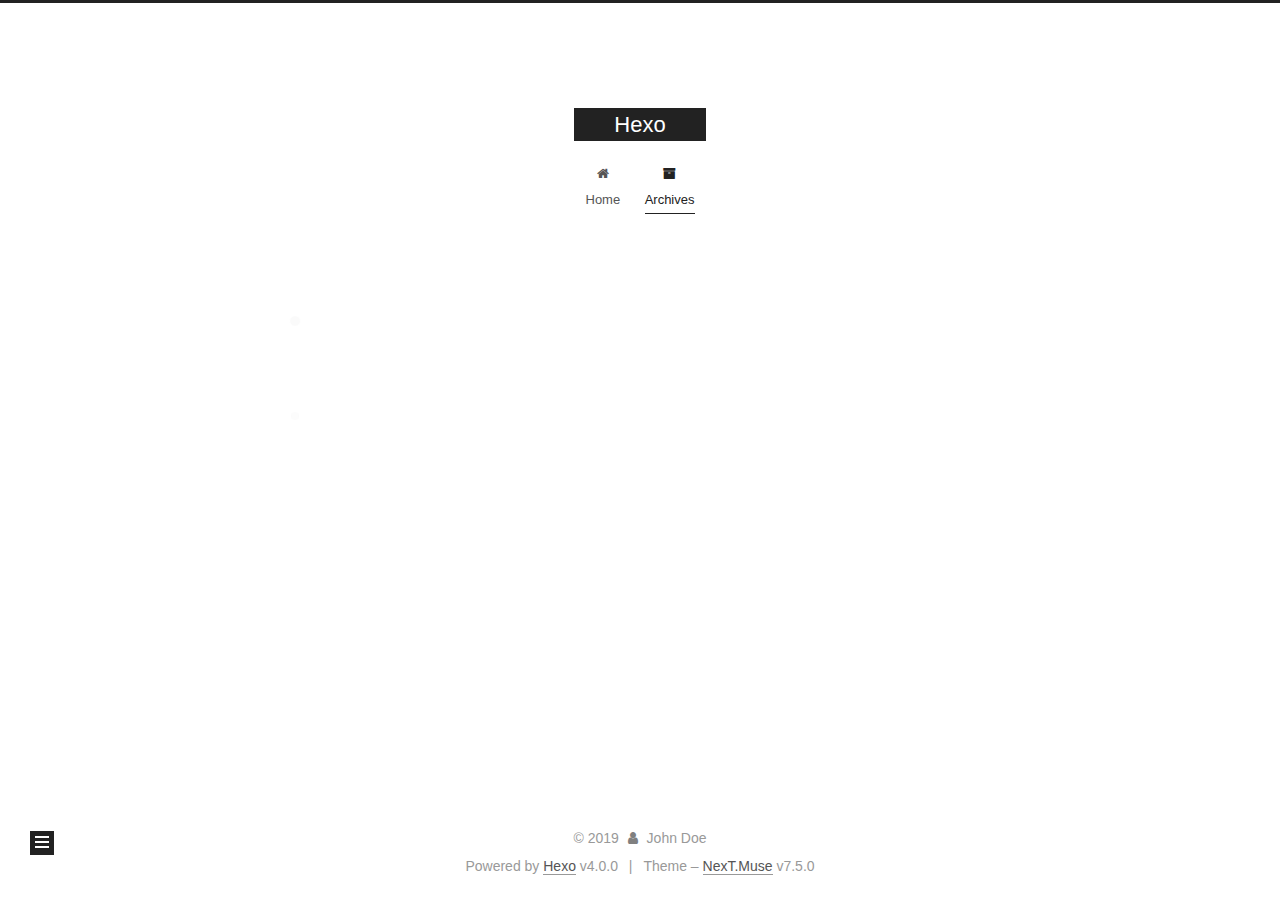
==== archives/index.html @ 1158fef1 "Site updated: 2019-11-25 14:13:00" ====
<!DOCTYPE html>
<html lang="en">
<head>
  <meta charset="UTF-8">
<meta name="viewport" content="width=device-width, initial-scale=1, maximum-scale=2">
<meta name="theme-color" content="#222">
<meta name="generator" content="Hexo 4.0.0">
  <link rel="apple-touch-icon" sizes="180x180" href="/images/apple-touch-icon-next.png">
  <link rel="icon" type="image/png" sizes="32x32" href="/images/favicon-32x32-next.png">
  <link rel="icon" type="image/png" sizes="16x16" href="/images/favicon-16x16-next.png">
  <link rel="mask-icon" href="/images/logo.svg" color="#222">
  <link rel="alternate" href="/atom.xml" title="Hexo" type="application/atom+xml">

<link rel="stylesheet" href="/css/main.css">


<link rel="stylesheet" href="/lib/font-awesome/css/font-awesome.min.css">


<script id="hexo-configurations">
  var NexT = window.NexT || {};
  var CONFIG = {
    hostname: new URL('http://yoursite.com').hostname,
    root: '/',
    scheme: 'Muse',
    version: '7.5.0',
    exturl: false,
    sidebar: {"position":"left","display":"post","offset":12,"onmobile":false},
    copycode: {"enable":false,"show_result":false,"style":null},
    back2top: {"enable":true,"sidebar":false,"scrollpercent":false},
    bookmark: {"enable":false,"color":"#222","save":"auto"},
    fancybox: false,
    mediumzoom: false,
    lazyload: false,
    pangu: false,
    algolia: {
      appID: '',
      apiKey: '',
      indexName: '',
      hits: {"per_page":10},
      labels: {"input_placeholder":"Search for Posts","hits_empty":"We didn't find any results for the search: ${query}","hits_stats":"${hits} results found in ${time} ms"}
    },
    localsearch: {"enable":false,"trigger":"auto","top_n_per_article":1,"unescape":false,"preload":false},
    path: '',
    motion: {"enable":true,"async":false,"transition":{"post_block":"fadeIn","post_header":"slideDownIn","post_body":"slideDownIn","coll_header":"slideLeftIn","sidebar":"slideUpIn"}},
    sidebarPadding: 40
  };
</script>

  <meta property="og:type" content="website">
<meta property="og:title" content="Hexo">
<meta property="og:url" content="http:&#x2F;&#x2F;yoursite.com&#x2F;archives&#x2F;index.html">
<meta property="og:site_name" content="Hexo">
<meta property="og:locale" content="en">
<meta name="twitter:card" content="summary">

<link rel="canonical" href="http://yoursite.com/archives/">


<script id="page-configurations">
  // https://hexo.io/docs/variables.html
  CONFIG.page = {
    sidebar: "",
    isHome: false,
    isPost: false,
    isPage: false,
    isArchive: true
  };
</script>

  <title>Archive | Hexo</title>
  






  <noscript>
  <style>
  .use-motion .brand,
  .use-motion .menu-item,
  .sidebar-inner,
  .use-motion .post-block,
  .use-motion .pagination,
  .use-motion .comments,
  .use-motion .post-header,
  .use-motion .post-body,
  .use-motion .collection-header { opacity: initial; }

  .use-motion .site-title,
  .use-motion .site-subtitle {
    opacity: initial;
    top: initial;
  }

  .use-motion .logo-line-before i { left: initial; }
  .use-motion .logo-line-after i { right: initial; }
  </style>
</noscript>

</head>

<body itemscope itemtype="http://schema.org/WebPage">
  <div class="container use-motion">
    <div class="headband"></div>

    <header class="header" itemscope itemtype="http://schema.org/WPHeader">
      <div class="header-inner"><div class="site-brand-container">
  <div class="site-meta">

    <div>
      <a href="/" class="brand" rel="start">
        <span class="logo-line-before"><i></i></span>
        <span class="site-title">Hexo</span>
        <span class="logo-line-after"><i></i></span>
      </a>
    </div>
  </div>

  <div class="site-nav-toggle">
    <div class="toggle" aria-label="Toggle navigation bar">
      <span class="toggle-line toggle-line-first"></span>
      <span class="toggle-line toggle-line-middle"></span>
      <span class="toggle-line toggle-line-last"></span>
    </div>
  </div>
</div>


<nav class="site-nav">
  
  <ul id="menu" class="menu">
        <li class="menu-item menu-item-home">

    <a href="/" rel="section"><i class="fa fa-fw fa-home"></i>Home</a>

  </li>
        <li class="menu-item menu-item-archives">

    <a href="/archives/" rel="section"><i class="fa fa-fw fa-archive"></i>Archives</a>

  </li>
  </ul>

</nav>
</div>
    </header>

    
  <div class="back-to-top">
    <i class="fa fa-arrow-up"></i>
    <span>0%</span>
  </div>


    <main class="main">
      <div class="main-inner">
        <div class="content-wrap">
          

          <div class="content">
            

  
  
  
  <div class="post-block">
    <div class="posts-collapse">
      <div class="collection-title">
        <span class="collection-header">Um..! 1 post. Keep on posting.</span>
      </div>

      
    <div class="collection-year">
      <h1 class="collection-header">2019</h1>
    </div>

  <article itemscope itemtype="http://schema.org/Article">
    <header class="post-header">

      <div class="post-meta">
        <time itemprop="dateCreated"
              datetime="2019-11-25T11:24:04+08:00"
              content="2019-11-25">
          11-25
        </time>
      </div>

      <h2 class="post-title">
          <a class="post-title-link" href="/2019/11/25/hello-world/" itemprop="url">
            <span itemprop="name">Hello World</span>
          </a>
      </h2>

    </header>
  </article>


    </div>
  </div>
  
  
  

  



          </div>
          

        </div>
          
  
  <div class="toggle sidebar-toggle">
    <span class="toggle-line toggle-line-first"></span>
    <span class="toggle-line toggle-line-middle"></span>
    <span class="toggle-line toggle-line-last"></span>
  </div>

  <aside class="sidebar">
    <div class="sidebar-inner">

      <ul class="sidebar-nav motion-element">
        <li class="sidebar-nav-toc">
          Table of Contents
        </li>
        <li class="sidebar-nav-overview">
          Overview
        </li>
      </ul>

      <!--noindex-->
      <div class="post-toc-wrap sidebar-panel">
      </div>
      <!--/noindex-->

      <div class="site-overview-wrap sidebar-panel">
        <div class="site-author motion-element" itemprop="author" itemscope itemtype="http://schema.org/Person">
  <p class="site-author-name" itemprop="name">John Doe</p>
  <div class="site-description" itemprop="description"></div>
</div>
<div class="site-state-wrap motion-element">
  <nav class="site-state">
      <div class="site-state-item site-state-posts">
          <a href="/archives/">
        
          <span class="site-state-item-count">1</span>
          <span class="site-state-item-name">posts</span>
        </a>
      </div>
  </nav>
</div>
  <div class="feed-link motion-element">
    <a href="/atom.xml" rel="alternate">
      <i class="fa fa-rss"></i>RSS
    </a>
  </div>



      </div>

    </div>
  </aside>
  <div id="sidebar-dimmer"></div>


      </div>
    </main>

    <footer class="footer">
      <div class="footer-inner">
        

<div class="copyright">
  
  &copy; 
  <span itemprop="copyrightYear">2019</span>
  <span class="with-love">
    <i class="fa fa-user"></i>
  </span>
  <span class="author" itemprop="copyrightHolder">John Doe</span>
</div>
  <div class="powered-by">Powered by <a href="https://hexo.io/" class="theme-link" rel="noopener" target="_blank">Hexo</a> v4.0.0
  </div>
  <span class="post-meta-divider">|</span>
  <div class="theme-info">Theme – <a href="https://muse.theme-next.org/" class="theme-link" rel="noopener" target="_blank">NexT.Muse</a> v7.5.0
  </div>

        








        
      </div>
    </footer>
  </div>

  
  <script src="/lib/anime.min.js"></script>
  <script src="/lib/velocity/velocity.min.js"></script>
  <script src="/lib/velocity/velocity.ui.min.js"></script>
<script src="/js/utils.js"></script><script src="/js/motion.js"></script>
<script src="/js/schemes/muse.js"></script>
<script src="/js/next-boot.js"></script>



  
















  

  

</body>
</html>
---- css/main.css ----
html {
  line-height: 1.15; /* 1 */
  -webkit-text-size-adjust: 100%; /* 2 */
}
body {
  margin: 0;
}
main {
  display: block;
}
h1 {
  font-size: 2em;
  margin: 0.67em 0;
}
hr {
  box-sizing: content-box; /* 1 */
  height: 0; /* 1 */
  overflow: visible; /* 2 */
}
pre {
  font-family: monospace, monospace; /* 1 */
  font-size: 1em; /* 2 */
}
a {
  background: transparent;
}
abbr[title] {
  border-bottom: none; /* 1 */
  text-decoration: underline; /* 2 */
  text-decoration: underline dotted; /* 2 */
}
b,
strong {
  font-weight: bolder;
}
code,
kbd,
samp {
  font-family: monospace, monospace; /* 1 */
  font-size: 1em; /* 2 */
}
small {
  font-size: 80%;
}
sub,
sup {
  font-size: 75%;
  line-height: 0;
  position: relative;
  vertical-align: baseline;
}
sub {
  bottom: -0.25em;
}
sup {
  top: -0.5em;
}
img {
  border-style: none;
}
button,
input,
optgroup,
select,
textarea {
  font-family: inherit; /* 1 */
  font-size: 100%; /* 1 */
  line-height: 1.15; /* 1 */
  margin: 0; /* 2 */
}
button,
input {
/* 1 */
  overflow: visible;
}
button,
select {
/* 1 */
  text-transform: none;
}
button,
[type='button'],
[type='reset'],
[type='submit'] {
  -webkit-appearance: button;
}
button::-moz-focus-inner,
[type='button']::-moz-focus-inner,
[type='reset']::-moz-focus-inner,
[type='submit']::-moz-focus-inner {
  border-style: none;
  padding: 0;
}
button:-moz-focusring,
[type='button']:-moz-focusring,
[type='reset']:-moz-focusring,
[type='submit']:-moz-focusring {
  outline: 1px dotted ButtonText;
}
fieldset {
  padding: 0.35em 0.75em 0.625em;
}
legend {
  box-sizing: border-box; /* 1 */
  color: inherit; /* 2 */
  display: table; /* 1 */
  max-width: 100%; /* 1 */
  padding: 0; /* 3 */
  white-space: normal; /* 1 */
}
progress {
  vertical-align: baseline;
}
textarea {
  overflow: auto;
}
[type='checkbox'],
[type='radio'] {
  box-sizing: border-box; /* 1 */
  padding: 0; /* 2 */
}
[type='number']::-webkit-inner-spin-button,
[type='number']::-webkit-outer-spin-button {
  height: auto;
}
[type='search'] {
  outline-offset: -2px; /* 2 */
  -webkit-appearance: textfield; /* 1 */
}
[type='search']::-webkit-search-decoration {
  -webkit-appearance: none;
}
::-webkit-file-upload-button {
  font: inherit; /* 2 */
  -webkit-appearance: button; /* 1 */
}
details {
  display: block;
}
summary {
  display: list-item;
}
template {
  display: none;
}
[hidden] {
  display: none;
}
::selection {
  background: #262a30;
  color: #fff;
}
html,
body {
  height: 100%;
}
body {
  background: #fff;
  color: #555;
  font-family: 'Lato', "PingFang SC", "Microsoft YaHei", sans-serif;
  font-size: 1em;
  line-height: 2;
}
@media (max-width: 991px) {
  body {
    padding-left: 0 !important;
    padding-right: 0 !important;
  }
}
h1,
h2,
h3,
h4,
h5,
h6 {
  font-family: 'Lato', "PingFang SC", "Microsoft YaHei", sans-serif;
  font-weight: bold;
  line-height: 1.5;
  margin: 20px 0 15px;
  padding: 0;
}
h1 {
  font-size: 1.5em;
}
h2 {
  font-size: 1.375em;
}
h3 {
  font-size: 1.25em;
}
h4 {
  font-size: 1.125em;
}
h5 {
  font-size: 1em;
}
h6 {
  font-size: 0.875em;
}
p {
  margin: 0 0 20px 0;
}
a,
span.exturl {
  border-bottom: 1px solid #999;
  color: #555;
  outline: 0;
  text-decoration: none;
  overflow-wrap: break-word;
  word-wrap: break-word;
  cursor: pointer;
}
a:hover,
span.exturl:hover {
  border-bottom-color: #222;
  color: #222;
}
iframe,
img,
video {
  display: block;
  margin-left: auto;
  margin-right: auto;
  max-width: 100%;
}
hr {
  background-color: #ddd;
  background-image: repeating-linear-gradient(-45deg, #fff, #fff 4px, transparent 4px, transparent 8px);
  border: 0;
  height: 3px;
  margin: 40px 0;
}
blockquote {
  border-left: 4px solid #ddd;
  color: #666;
  margin: 0;
  padding: 0 15px;
}
blockquote cite::before {
  content: '-';
  padding: 0 5px;
}
dt {
  font-weight: 700;
}
dd {
  margin: 0;
  padding: 0;
}
kbd {
  background-color: #f5f5f5;
  background-image: linear-gradient(#eee, #fff, #eee);
  border: 1px solid #ccc;
  border-radius: 0.2em;
  box-shadow: 0.1em 0.1em 0.2em rgba(0,0,0,0.1);
  font-family: inherit;
  padding: 0.1em 0.3em;
  white-space: nowrap;
}
.table-container {
  -webkit-overflow-scrolling: touch;
  overflow: auto;
}
table {
  border-collapse: collapse;
  border-spacing: 0;
  font-size: 0.875em;
  margin: 0 0 20px 0;
  width: 100%;
}
tbody tr:nth-of-type(odd) {
  background: #f9f9f9;
}
tbody tr:hover {
  background: #f5f5f5;
}
caption,
th,
td {
  font-weight: normal;
  padding: 8px;
  text-align: left;
  vertical-align: middle;
}
th,
td {
  border: 1px solid #ddd;
  border-bottom: 3px solid #ddd;
}
th {
  font-weight: 700;
  padding-bottom: 10px;
}
td {
  border-bottom-width: 1px;
}
.btn {
  background: #222;
  border: 2px solid #222;
  border-radius: 0;
  color: #fff;
  display: inline-block;
  font-size: 0.875em;
  line-height: 2;
  padding: 0 20px;
  text-decoration: none;
  transition-property: background-color;
  transition-delay: 0s;
  transition-duration: 0.2s;
  transition-timing-function: ease-in-out;
}
.btn:hover {
  background: #fff;
  border-color: #222;
  color: #222;
}
.btn + .btn {
  margin: 0 0 8px 8px;
}
.btn .fa-fw {
  text-align: left;
  width: 1.285714285714286em;
}
.toggle {
  line-height: 0;
}
.toggle .toggle-line {
  background: #fff;
  display: inline-block;
  height: 2px;
  left: 0;
  position: relative;
  top: 0;
  transition: all 0.4s;
  vertical-align: top;
  width: 100%;
}
.toggle .toggle-line:not(:first-child) {
  margin-top: 3px;
}
.toggle.toggle-arrow .toggle-line-first {
  left: 50%;
  top: 2px;
  transform: rotate(45deg);
  width: 50%;
}
.toggle.toggle-arrow .toggle-line-middle {
  left: 2px;
  width: 90%;
}
.toggle.toggle-arrow .toggle-line-last {
  left: 50%;
  top: -2px;
  transform: rotate(-45deg);
  width: 50%;
}
.toggle.toggle-close .toggle-line-first {
  transform: rotate(-45deg);
  top: 5px;
}
.toggle.toggle-close .toggle-line-middle {
  opacity: 0;
}
.toggle.toggle-close .toggle-line-last {
  transform: rotate(45deg);
  top: -5px;
}
.highlight,
pre {
  background: #f7f7f7;
  color: #4d4d4c;
  line-height: 1.6;
  margin: 0 auto 20px;
}
pre,
code {
  font-family: consolas, Menlo, monospace, "PingFang SC", "Microsoft YaHei";
}
code {
  background: #eee;
  border-radius: 3px;
  color: #555;
  padding: 2px 4px;
  overflow-wrap: break-word;
  word-wrap: break-word;
}
.highlight *::selection {
  background: #d6d6d6;
}
.highlight pre {
  border: 0;
  margin: 0;
  padding: 0;
}
.highlight table {
  border: 0;
  margin: 0;
  width: auto;
}
.highlight tr:first-child pre {
  padding-top: 10px;
}
.highlight tr:last-child pre {
  padding-bottom: 10px;
}
.highlight td {
  border: 0;
  padding: 0;
}
.highlight figcaption {
  background: #eee;
  color: #4d4d4c;
  font-size: 0.875em;
  line-height: 1.2;
  padding: 0.5em;
}
.highlight figcaption::before,
.highlight figcaption::after {
  content: ' ';
  display: table;
}
.highlight figcaption::after {
  clear: both;
}
.highlight figcaption a {
  color: #4d4d4c;
  float: right;
}
.highlight figcaption a:hover {
  border-bottom-color: #4d4d4c;
}
.highlight .gutter pre {
  background: #eff2f3;
  color: #869194;
  padding-left: 10px;
  padding-right: 10px;
  text-align: right;
  -moz-user-select: none;
  -ms-user-select: none;
  -webkit-user-select: none;
  user-select: none;
}
.highlight .code pre {
  background: #f7f7f7;
  padding-left: 10px;
  width: 100%;
}
.gist table {
  width: auto;
}
.gist table td {
  border: 0;
}
pre {
  overflow: auto;
  padding: 10px;
}
pre code {
  background: none;
  color: #4d4d4c;
  font-size: 0.875em;
  padding: 0;
  text-shadow: none;
}
pre .deletion {
  background: #fdd;
}
pre .addition {
  background: #dfd;
}
pre .meta {
  color: #eab700;
  -moz-user-select: none;
  -ms-user-select: none;
  -webkit-user-select: none;
  user-select: none;
}
pre .comment {
  color: #8e908c;
}
pre .variable,
pre .attribute,
pre .tag,
pre .name,
pre .regexp,
pre .ruby .constant,
pre .xml .tag .title,
pre .xml .pi,
pre .xml .doctype,
pre .html .doctype,
pre .css .id,
pre .css .class,
pre .css .pseudo {
  color: #c82829;
}
pre .number,
pre .preprocessor,
pre .built_in,
pre .builtin-name,
pre .literal,
pre .params,
pre .constant,
pre .command {
  color: #f5871f;
}
pre .ruby .class .title,
pre .css .rules .attribute,
pre .string,
pre .symbol,
pre .value,
pre .inheritance,
pre .header,
pre .ruby .symbol,
pre .xml .cdata,
pre .special,
pre .formula {
  color: #718c00;
}
pre .title,
pre .css .hexcolor {
  color: #3e999f;
}
pre .function,
pre .python .decorator,
pre .python .title,
pre .ruby .function .title,
pre .ruby .title .keyword,
pre .perl .sub,
pre .javascript .title,
pre .coffeescript .title {
  color: #4271ae;
}
pre .keyword,
pre .javascript .function {
  color: #8959a8;
}
.blockquote-center {
  border-left: none;
  margin: 40px 0;
  padding: 0;
  position: relative;
  text-align: center;
}
.blockquote-center::before,
.blockquote-center::after {
  background-repeat: no-repeat;
  background-size: 22px 22px;
  content: ' ';
  display: block;
  height: 24px;
  opacity: 0.2;
  position: absolute;
  width: 100%;
}
.blockquote-center::before {
  background-image: url("../images/quote-l.svg");
  background-position: 0 -6px;
  border-top: 1px solid #ccc;
  top: -20px;
}
.blockquote-center::after {
  background-image: url("../images/quote-r.svg");
  background-position: 100% 8px;
  border-bottom: 1px solid #ccc;
  bottom: -20px;
}
.blockquote-center p,
.blockquote-center div {
  text-align: center;
}
.post-body .group-picture img {
  border: 0;
  margin: 0 auto;
  padding: 0 3px;
}
.group-picture-row {
  margin-bottom: 6px;
  overflow: hidden;
}
.group-picture-column {
  float: left;
  margin-bottom: 10px;
}
.post-body .label {
  display: inline;
  padding: 0 2px;
}
.post-body .label.default {
  background: #f0f0f0;
}
.post-body .label.primary {
  background: #efe6f7;
}
.post-body .label.info {
  background: #e5f2f8;
}
.post-body .label.success {
  background: #e7f4e9;
}
.post-body .label.warning {
  background: #fcf6e1;
}
.post-body .label.danger {
  background: #fae8eb;
}
.post-body .tabs {
  margin-bottom: 20px;
}
.post-body .tabs,
.tabs-comment {
  display: block;
  padding-top: 10px;
  position: relative;
}
.post-body .tabs ul.nav-tabs,
.tabs-comment ul.nav-tabs {
  display: flex;
  flex-wrap: wrap;
  margin: 0;
  margin-bottom: -1px;
  padding: 0;
}
@media (max-width: 413px) {
  .post-body .tabs ul.nav-tabs,
  .tabs-comment ul.nav-tabs {
    display: block;
    margin-bottom: 5px;
  }
}
.post-body .tabs ul.nav-tabs li.tab,
.tabs-comment ul.nav-tabs li.tab {
  background: #fff;
  border-bottom: 1px solid #ddd;
  border-left: 1px solid transparent;
  border-right: 1px solid transparent;
  border-top: 3px solid transparent;
  flex-grow: 1;
  list-style-type: none;
}
@media (max-width: 413px) {
  .post-body .tabs ul.nav-tabs li.tab,
  .tabs-comment ul.nav-tabs li.tab {
    border-bottom: 1px solid transparent;
    border-left: 3px solid transparent;
    border-right: 1px solid transparent;
    border-top: 1px solid transparent;
  }
}
.post-body .tabs ul.nav-tabs li.tab a,
.tabs-comment ul.nav-tabs li.tab a {
  border-bottom: initial;
  display: block;
  line-height: 1.8;
  outline: 0;
  padding: 0.25em 0.75em;
  text-align: center;
  transition-delay: 0s;
  transition-duration: 0.2s;
  transition-timing-function: ease-out;
}
.post-body .tabs ul.nav-tabs li.tab a i,
.tabs-comment ul.nav-tabs li.tab a i {
  width: 1.285714285714286em;
}
.post-body .tabs ul.nav-tabs li.tab.active,
.tabs-comment ul.nav-tabs li.tab.active {
  border-bottom: 1px solid transparent;
  border-left: 1px solid #ddd;
  border-right: 1px solid #ddd;
  border-top: 3px solid #fc6423;
}
@media (max-width: 413px) {
  .post-body .tabs ul.nav-tabs li.tab.active,
  .tabs-comment ul.nav-tabs li.tab.active {
    border-bottom: 1px solid #ddd;
    border-left: 3px solid #fc6423;
    border-right: 1px solid #ddd;
    border-top: 1px solid #ddd;
  }
}
.post-body .tabs ul.nav-tabs li.tab.active a,
.tabs-comment ul.nav-tabs li.tab.active a {
  color: #555;
  cursor: default;
}
.post-body .tabs .tab-content .tab-pane,
.tabs-comment .tab-content .tab-pane {
  border: 1px solid #ddd;
  padding: 20px 20px 0 20px;
}
.post-body .tabs .tab-content .tab-pane:not(.active),
.tabs-comment .tab-content .tab-pane:not(.active) {
  display: none;
}
.post-body .tabs .tab-content .tab-pane.active,
.tabs-comment .tab-content .tab-pane.active {
  display: block;
}
.post-body .note {
  margin-bottom: 20px;
  padding: 15px;
  position: relative;
  border: 1px solid #eee;
  border-left-width: 5px;
  border-radius: 3px;
}
.post-body .note h2,
.post-body .note h3,
.post-body .note h4,
.post-body .note h5,
.post-body .note h6 {
  margin-top: 0;
  border-bottom: initial;
  margin-bottom: 0;
  padding-top: 0;
}
.post-body .note p:first-child,
.post-body .note ul:first-child,
.post-body .note ol:first-child,
.post-body .note table:first-child,
.post-body .note pre:first-child,
.post-body .note blockquote:first-child,
.post-body .note img:first-child {
  margin-top: 0;
}
.post-body .note p:last-child,
.post-body .note ul:last-child,
.post-body .note ol:last-child,
.post-body .note table:last-child,
.post-body .note pre:last-child,
.post-body .note blockquote:last-child,
.post-body .note img:last-child {
  margin-bottom: 0;
}
.post-body .note.default {
  border-left-color: #777;
}
.post-body .note.default h2,
.post-body .note.default h3,
.post-body .note.default h4,
.post-body .note.default h5,
.post-body .note.default h6 {
  color: #777;
}
.post-body .note.primary {
  border-left-color: #6f42c1;
}
.post-body .note.primary h2,
.post-body .note.primary h3,
.post-body .note.primary h4,
.post-body .note.primary h5,
.post-body .note.primary h6 {
  color: #6f42c1;
}
.post-body .note.info {
  border-left-color: #428bca;
}
.post-body .note.info h2,
.post-body .note.info h3,
.post-body .note.info h4,
.post-body .note.info h5,
.post-body .note.info h6 {
  color: #428bca;
}
.post-body .note.success {
  border-left-color: #5cb85c;
}
.post-body .note.success h2,
.post-body .note.success h3,
.post-body .note.success h4,
.post-body .note.success h5,
.post-body .note.success h6 {
  color: #5cb85c;
}
.post-body .note.warning {
  border-left-color: #f0ad4e;
}
.post-body .note.warning h2,
.post-body .note.warning h3,
.post-body .note.warning h4,
.post-body .note.warning h5,
.post-body .note.warning h6 {
  color: #f0ad4e;
}
.post-body .note.danger {
  border-left-color: #d9534f;
}
.post-body .note.danger h2,
.post-body .note.danger h3,
.post-body .note.danger h4,
.post-body .note.danger h5,
.post-body .note.danger h6 {
  color: #d9534f;
}
.pagination .prev,
.pagination .next,
.pagination .page-number,
.pagination .space {
  display: inline-block;
  margin: 0 10px;
  padding: 0 11px;
  position: relative;
  top: -1px;
}
@media (max-width: 767px) {
  .pagination .prev,
  .pagination .next,
  .pagination .page-number,
  .pagination .space {
    margin: 0 5px;
  }
}
.pagination {
  border-top: 1px solid #eee;
  margin: 120px 0 0;
  text-align: center;
}
.pagination .prev,
.pagination .next,
.pagination .page-number {
  border-bottom: 0;
  border-top: 1px solid #eee;
  transition-property: border-color;
  transition-delay: 0s;
  transition-duration: 0.2s;
  transition-timing-function: ease-in-out;
}
.pagination .prev:hover,
.pagination .next:hover,
.pagination .page-number:hover {
  border-top-color: #222;
}
.pagination .space {
  margin: 0;
  padding: 0;
}
.pagination .prev {
  margin-left: 0;
}
.pagination .next {
  margin-right: 0;
}
.pagination .page-number.current {
  background: #ccc;
  border-top-color: #ccc;
  color: #fff;
}
@media (max-width: 767px) {
  .pagination {
    border-top: none;
  }
  .pagination .prev,
  .pagination .next,
  .pagination .page-number {
    border-bottom: 1px solid #eee;
    border-top: 0;
    margin-bottom: 10px;
    padding: 0 10px;
  }
  .pagination .prev:hover,
  .pagination .next:hover,
  .pagination .page-number:hover {
    border-bottom-color: #222;
  }
}
.comments {
  margin: 60px 20px 0;
  overflow: hidden;
}
.comment-button-group {
  display: flex;
  flex-wrap: wrap-reverse;
  justify-content: center;
  margin: 1em 0;
}
.comment-button-group .comment-button {
  margin: 0.1em 0.2em;
}
.comment-button-group .comment-button.active {
  background: #fff;
  border-color: #222;
  color: #222;
}
.comment-position {
  display: none;
}
.comment-position.active {
  display: block;
}
.tabs-comment {
  background: #fff;
  margin-top: 4em;
  padding-top: 0;
}
.tabs-comment .comments {
  border: 0;
  box-shadow: none;
  margin-top: 0;
  padding-top: 0;
}
.container {
  min-height: 100%;
  position: relative;
}
.main-inner {
  margin: 0 auto;
  width: 700px;
}
@media (min-width: 1200px) {
  .main-inner {
    width: 800px;
  }
}
@media (min-width: 1600px) {
  .main-inner {
    width: 900px;
  }
}
.header {
  background: transparent;
}
.header-inner {
  margin: 0 auto;
  position: relative;
  width: 700px;
}
@media (min-width: 1200px) {
  .header-inner {
    width: 800px;
  }
}
@media (min-width: 1600px) {
  .header-inner {
    width: 900px;
  }
}
.headband {
  background: #222;
  height: 3px;
}
.site-meta {
  margin: 0;
  text-align: center;
}
@media (max-width: 767px) {
  .site-meta {
    text-align: center;
  }
}
.brand {
  background: #222;
  border-bottom: none;
  color: #fff;
  display: inline-block;
  line-height: 1.375em;
  padding: 0 40px;
  position: relative;
}
.brand:hover {
  color: #fff;
}
.site-title {
  display: inline-block;
  font-family: 'Lato', "PingFang SC", "Microsoft YaHei", sans-serif;
  font-size: 1.375em;
  font-weight: normal;
  line-height: 1.5;
  vertical-align: top;
}
.site-subtitle {
  color: #999;
  font-size: 0.8125em;
  margin-top: 10px;
}
.use-motion .brand {
  opacity: 0;
}
.use-motion .site-title,
.use-motion .site-subtitle,
.use-motion .custom-logo-image {
  opacity: 0;
  position: relative;
  top: -10px;
}
.site-nav-toggle {
  display: none;
  left: 10px;
  position: absolute;
}
@media (max-width: 767px) {
  .site-nav-toggle {
    display: block;
  }
}
.site-nav-toggle .toggle {
  background: transparent;
  border: 0;
  margin-top: 2px;
  padding: 10px;
  width: 22px;
}
.site-nav-toggle .toggle .toggle-line {
  background: #555;
  border-radius: 1px;
}
.site-nav {
  display: block;
}
@media (max-width: 767px) {
  .site-nav {
    border-top: 1px solid #ddd;
    clear: both;
    display: none;
    margin: 0 -10px;
    padding: 0 10px;
  }
}
.site-nav.site-nav-on {
  display: block;
}
.menu {
  margin-top: 20px;
  padding-left: 0;
  text-align: center;
}
.menu-item {
  display: inline-block;
  list-style: none;
  margin: 0 10px;
}
@media (max-width: 767px) {
  .menu-item {
    margin-top: 10px;
  }
}
.menu-item a,
.menu-item span.exturl {
  border-bottom: 0;
  display: block;
  font-size: 0.8125em;
  transition-property: border-color;
  transition-delay: 0s;
  transition-duration: 0.2s;
  transition-timing-function: ease-in-out;
}
@media (hover: none) {
  .menu-item a:hover,
  .menu-item span.exturl:hover {
    border-bottom-color: transparent !important;
  }
}
.menu-item .fa {
  margin-right: 8px;
}
.menu-item .badge {
  display: inline-block;
  font-weight: 700;
  line-height: 1;
  margin-left: 0.35em;
  margin-top: 0.35em;
  text-align: center;
  white-space: nowrap;
}
@media (max-width: 767px) {
  .menu-item .badge {
    float: right;
    margin-left: 0;
  }
}
.use-motion .menu-item {
  opacity: 0;
}
.sidebar {
  background: #222;
  bottom: 0;
  box-shadow: inset 0 2px 6px #000;
  position: fixed;
  top: 0;
  z-index: 1200;
}
.sidebar a,
.sidebar span.exturl {
  border-bottom-color: #555;
  color: #999;
}
.sidebar a:hover,
.sidebar span.exturl:hover {
  border-bottom-color: #eee;
  color: #eee;
}
@media (max-width: 991px) {
  .sidebar {
    display: none;
  }
}
.sidebar-inner {
  color: #999;
  padding: 20px 10px;
  text-align: center;
}
.site-overview-wrap {
  overflow-x: hidden;
  overflow-y: auto;
}
.cc-license {
  margin-top: 10px;
  text-align: center;
}
.cc-license .cc-opacity {
  border-bottom: none;
  opacity: 0.7;
}
.cc-license .cc-opacity:hover {
  opacity: 0.9;
}
.cc-license img {
  display: inline-block;
}
.site-author-image {
  border: 2px solid #333;
  display: block;
  height: auto;
  margin: 0 auto;
  max-width: 96px;
  padding: 2px;
}
.site-author-name {
  color: #f5f5f5;
  font-weight: normal;
  margin: 5px 0 0;
  text-align: center;
}
.site-description {
  color: #999;
  font-size: 1em;
  margin-top: 5px;
  text-align: center;
}
.links-of-author {
  margin-top: 15px;
}
.links-of-author a,
.links-of-author span.exturl {
  border-bottom-color: #555;
  display: inline-block;
  font-size: 0.8125em;
  margin-bottom: 10px;
  margin-right: 10px;
  vertical-align: middle;
}
.links-of-author a::before,
.links-of-author span.exturl::before {
  background: #f5f1aa;
  border-radius: 50%;
  content: ' ';
  display: inline-block;
  height: 4px;
  margin-right: 3px;
  vertical-align: middle;
  width: 4px;
}
.feed-link,
.chat {
  margin-top: 15px;
}
.feed-link a,
.chat a {
  border: 1px solid #fc6423;
  border-radius: 4px;
  color: #fc6423;
  display: inline-block;
  padding: 0 15px;
}
.feed-link a .fa,
.chat a .fa {
  margin-right: 5px;
}
.feed-link a:hover,
.chat a:hover {
  background: #fc6423;
  border: 1px solid #fc6423;
  color: #fff;
}
.feed-link a:hover .fa,
.chat a:hover .fa {
  color: #fff;
}
.links-of-blogroll {
  font-size: 0.8125em;
  margin-top: 10px;
}
.links-of-blogroll-title {
  font-size: 0.875em;
  font-weight: 600;
  margin-top: 0;
}
.links-of-blogroll-list {
  list-style: none;
  margin: 0;
  padding: 0;
}
.links-of-blogroll-item {
  padding: 2px 10px;
}
.links-of-blogroll-item a,
.links-of-blogroll-item span.exturl {
  box-sizing: border-box;
  display: inline-block;
  max-width: 280px;
  overflow: hidden;
  text-overflow: ellipsis;
  white-space: nowrap;
}
#sidebar-dimmer {
  display: none;
}
@media (max-width: 767px) {
  #sidebar-dimmer {
    background: #000;
    display: block;
    height: 100%;
    left: 100%;
    opacity: 0;
    position: fixed;
    top: 0;
    width: 100%;
    z-index: 1100;
  }
  .sidebar-active + #sidebar-dimmer {
    opacity: 0.7;
    transform: translateX(-100%);
    transition: opacity 0.5s;
  }
}
.sidebar-nav {
  margin: 0;
  padding-bottom: 20px;
  padding-left: 0;
}
.sidebar-nav li {
  border-bottom: 1px solid transparent;
  color: #555;
  cursor: pointer;
  display: inline-block;
  font-size: 0.875em;
}
.sidebar-nav li.sidebar-nav-overview {
  margin-left: 10px;
}
.sidebar-nav li:hover {
  color: #f5f5f5;
}
.sidebar-nav .sidebar-nav-active {
  border-bottom-color: #87daff;
  color: #87daff;
}
.sidebar-nav .sidebar-nav-active:hover {
  color: #87daff;
}
.sidebar-panel {
  display: none;
}
.sidebar-panel-active {
  display: block;
}
.sidebar-toggle {
  background: #222;
  bottom: 45px;
  cursor: pointer;
  height: 14px;
  left: 30px;
  padding: 5px;
  position: fixed;
  width: 14px;
  z-index: 1300;
}
@media (max-width: 991px) {
  .sidebar-toggle {
    left: 20px;
    opacity: 0.8;
    display: none;
  }
}
.sidebar-toggle:hover .toggle-line {
  background: #87daff;
}
.post-toc-wrap {
  overflow-x: hidden;
  overflow-y: auto;
}
.post-toc {
  font-size: 0.875em;
}
.post-toc ol {
  list-style: none;
  margin: 0;
  padding: 0 2px 5px 10px;
  text-align: left;
}
.post-toc ol > ol {
  padding-left: 0;
}
.post-toc ol a {
  border-bottom-color: #555;
  color: #999;
  transition-property: all;
  transition-delay: 0s;
  transition-duration: 0.2s;
  transition-timing-function: ease-in-out;
}
.post-toc ol a:hover {
  border-bottom-color: #ccc;
  color: #ccc;
}
.post-toc .nav-item {
  line-height: 1.8;
  overflow: hidden;
  text-overflow: ellipsis;
  white-space: nowrap;
}
.post-toc .nav .nav-child {
  display: none;
}
.post-toc .nav .active > .nav-child {
  display: block;
}
.post-toc .nav .active-current > .nav-child {
  display: block;
}
.post-toc .nav .active-current > .nav-child > .nav-item {
  display: block;
}
.post-toc .nav .active > a {
  border-bottom-color: #87daff;
  color: #87daff;
}
.post-toc .nav .active-current > a {
  color: #87daff;
}
.post-toc .nav .active-current > a:hover {
  color: #87daff;
}
.site-state {
  display: flex;
  justify-content: center;
  line-height: 1.4;
  margin-top: 10px;
  overflow: hidden;
  text-align: center;
  white-space: nowrap;
}
.site-state-item {
  padding: 0 15px;
}
.site-state-item:not(:first-child) {
  border-left: 1px solid #333;
}
.site-state-item a {
  border-bottom: none;
}
.site-state-item-count {
  color: inherit;
  display: block;
  font-size: 1.25em;
  font-weight: 600;
  text-align: center;
}
.site-state-item-name {
  color: inherit;
  font-size: 0.875em;
}
.footer {
  color: #999;
  font-size: 0.875em;
  padding: 20px 0;
}
.footer.footer-fixed {
  bottom: 0;
  left: 0;
  position: absolute;
  right: 0;
}
.footer img {
  border: 0;
}
.footer-inner {
  box-sizing: border-box;
  margin: 0 auto;
  text-align: center;
  width: 700px;
}
@media (min-width: 1200px) {
  .footer-inner {
    width: 800px;
  }
}
@media (min-width: 1600px) {
  .footer-inner {
    width: 900px;
  }
}
.with-love {
  color: #808080;
  display: inline-block;
  margin: 0 5px;
}
.powered-by,
.theme-info {
  display: inline-block;
}
@-moz-keyframes iconAnimate {
  0%, 100% {
    transform: scale(1);
  }
  10%, 30% {
    transform: scale(0.9);
  }
  20%, 40%, 60%, 80% {
    transform: scale(1.1);
  }
  50%, 70% {
    transform: scale(1.1);
  }
}
@-webkit-keyframes iconAnimate {
  0%, 100% {
    transform: scale(1);
  }
  10%, 30% {
    transform: scale(0.9);
  }
  20%, 40%, 60%, 80% {
    transform: scale(1.1);
  }
  50%, 70% {
    transform: scale(1.1);
  }
}
@-o-keyframes iconAnimate {
  0%, 100% {
    transform: scale(1);
  }
  10%, 30% {
    transform: scale(0.9);
  }
  20%, 40%, 60%, 80% {
    transform: scale(1.1);
  }
  50%, 70% {
    transform: scale(1.1);
  }
}
@keyframes iconAnimate {
  0%, 100% {
    transform: scale(1);
  }
  10%, 30% {
    transform: scale(0.9);
  }
  20%, 40%, 60%, 80% {
    transform: scale(1.1);
  }
  50%, 70% {
    transform: scale(1.1);
  }
}
.back-to-top {
  background: #222;
  bottom: -100px;
  box-sizing: border-box;
  color: #fff;
  cursor: pointer;
  font-size: 12px;
  left: 30px;
  opacity: 1;
  padding: 0 6px;
  position: fixed;
  text-align: center;
  transition-property: bottom;
  z-index: 1300;
  transition-delay: 0s;
  transition-duration: 0.2s;
  transition-timing-function: ease-in-out;
  width: 24px;
}
.back-to-top span {
  display: none;
}
.back-to-top:hover {
  color: #87daff;
}
.back-to-top.back-to-top-on {
  bottom: 19px;
}
@media (max-width: 991px) {
  .back-to-top {
    left: 20px;
    opacity: 0.8;
  }
}
.post-body {
  font-family: 'Lato', "PingFang SC", "Microsoft YaHei", sans-serif;
  overflow-wrap: break-word;
  word-wrap: break-word;
}
@media (min-width: 1200px) {
  .post-body {
    font-size: 1.125em;
  }
}
.post-body span.exturl .fa {
  font-size: 0.875em;
  margin-left: 4px;
}
.post-body .image-caption,
.post-body .figure .caption {
  color: #999;
  font-size: 0.875em;
  font-weight: bold;
  line-height: 1;
  margin: -20px auto 15px;
  text-align: center;
}
.post-sticky-flag {
  display: inline-block;
  transform: rotate(30deg);
}
.post-button {
  margin-top: 40px;
  text-align: center;
}
.use-motion .post-block,
.use-motion .pagination,
.use-motion .comments {
  opacity: 0;
}
.use-motion .post-header {
  opacity: 0;
}
.use-motion .post-body {
  opacity: 0;
}
.use-motion .collection-header {
  opacity: 0;
}
.posts-collapse {
  margin-left: 55px;
  position: relative;
}
@media (max-width: 767px) {
  .posts-collapse {
    margin-left: 20px;
    margin-right: 20px;
  }
}
.posts-collapse .collection-title {
  font-size: 1.125em;
  position: relative;
}
.posts-collapse .collection-title::before {
  background: #999;
  border: 1px solid #fff;
  border-radius: 50%;
  content: ' ';
  height: 10px;
  left: 0;
  margin-left: -6px;
  margin-top: -4px;
  position: absolute;
  top: 50%;
  width: 10px;
}
.posts-collapse .collection-year {
  margin: 60px 0;
  position: relative;
}
.posts-collapse .collection-year::before {
  background: #bbb;
  border-radius: 50%;
  content: ' ';
  height: 8px;
  left: 0;
  margin-left: -4px;
  margin-top: -4px;
  position: absolute;
  top: 50%;
  width: 8px;
}
.posts-collapse .collection-header {
  display: inline-block;
  margin: 0 0 0 20px;
}
.posts-collapse .collection-header small {
  color: #bbb;
  margin-left: 5px;
}
.posts-collapse .post-header {
  border-bottom: 1px dashed #ccc;
  margin: 30px 0;
  padding-left: 15px;
  position: relative;
  transition-property: border;
  transition-delay: 0s;
  transition-duration: 0.2s;
  transition-timing-function: ease-in-out;
}
.posts-collapse .post-header::before {
  background: #bbb;
  border: 1px solid #fff;
  border-radius: 50%;
  content: ' ';
  height: 6px;
  left: 0;
  margin-left: -4px;
  position: absolute;
  top: 0.75em;
  transition-property: background;
  width: 6px;
  transition-delay: 0s;
  transition-duration: 0.2s;
  transition-timing-function: ease-in-out;
}
.posts-collapse .post-header:hover {
  border-bottom-color: #666;
}
.posts-collapse .post-header:hover::before {
  background: #222;
}
.posts-collapse .post-meta {
  display: inline;
  font-size: 0.75em;
  margin-right: 10px;
}
.posts-collapse .post-title {
  display: inline;
  font-size: 1em;
  font-weight: normal;
  margin-bottom: 0;
  margin-top: 0;
}
.posts-collapse .post-title a,
.posts-collapse .post-title span.exturl {
  border-bottom: none;
  color: #666;
}
.posts-collapse::before {
  background: #f5f5f5;
  content: ' ';
  height: 100%;
  left: 0;
  margin-left: -2px;
  position: absolute;
  top: 1.25em;
  width: 4px;
}
.posts-collapse .fa-external-link {
  font-size: 0.875em;
  margin-left: 5px;
}
.post-eof {
  background: #ccc;
  height: 1px;
  margin: 80px auto 60px;
  text-align: center;
  width: 8%;
}
.post-block:last-child .post-eof {
  display: none;
}
.posts-expand {
  padding-top: 40px;
}
@media (max-width: 767px) {
  .posts-expand {
    margin: 0 20px;
  }
}
@media (min-width: 992px) {
  .post-body {
    text-align: justify;
  }
}
@media (max-width: 991px) {
  .post-body {
    text-align: justify;
  }
}
.post-body h2,
.post-body h3,
.post-body h4,
.post-body h5,
.post-body h6 {
  padding-top: 10px;
}
.post-body h2 .header-anchor,
.post-body h3 .header-anchor,
.post-body h4 .header-anchor,
.post-body h5 .header-anchor,
.post-body h6 .header-anchor {
  border-bottom-style: none;
  color: #ccc;
  float: right;
  margin-left: 10px;
  visibility: hidden;
}
.post-body h2 .header-anchor:hover,
.post-body h3 .header-anchor:hover,
.post-body h4 .header-anchor:hover,
.post-body h5 .header-anchor:hover,
.post-body h6 .header-anchor:hover {
  color: inherit;
}
.post-body h2:hover .header-anchor,
.post-body h3:hover .header-anchor,
.post-body h4:hover .header-anchor,
.post-body h5:hover .header-anchor,
.post-body h6:hover .header-anchor {
  visibility: visible;
}
.post-body img {
  border: 1px solid #ddd;
  box-sizing: border-box;
  padding: 3px;
}
@media (max-width: 767px) {
  .post-body img {
    padding: initial;
  }
}
.post-body iframe,
.post-body img,
.post-body video {
  margin-bottom: 20px;
}
.post-body .video-container {
  height: 0;
  margin-bottom: 20px;
  overflow: hidden;
  padding-top: 75%;
  position: relative;
  width: 100%;
}
.post-body .video-container iframe,
.post-body .video-container object,
.post-body .video-container embed {
  height: 100%;
  left: 0;
  margin: 0;
  position: absolute;
  top: 0;
  width: 100%;
}
.post-gallery {
  border-collapse: separate;
  display: table;
  table-layout: fixed;
  width: 100%;
}
.post-gallery .post-gallery-img {
  border: 0;
  display: table-cell;
  text-align: center;
  vertical-align: middle;
}
.post-gallery .post-gallery-img img {
  border: 0;
  max-height: 100%;
  max-width: 100%;
}
.post-gallery-row {
  display: table-row;
}
.posts-expand .post-header {
  font-size: 1.125em;
}
.posts-expand .post-title {
  font-weight: 400;
  margin: initial;
  text-align: center;
  overflow-wrap: break-word;
  word-wrap: break-word;
}
.posts-expand .post-title-link {
  border-bottom: none;
  color: #555;
  display: inline-block;
  position: relative;
  vertical-align: top;
}
.posts-expand .post-title-link::before {
  background: #000;
  bottom: 0;
  content: '';
  height: 2px;
  left: 0;
  position: absolute;
  transform: scaleX(0);
  visibility: hidden;
  width: 100%;
  transition-delay: 0s;
  transition-duration: 0.2s;
  transition-timing-function: ease-in-out;
}
.posts-expand .post-title-link:hover::before {
  transform: scaleX(1);
  visibility: visible;
}
.posts-expand .post-title-link .fa {
  font-size: 0.875em;
  margin-left: 5px;
}
.posts-expand .post-meta {
  color: #999;
  font-family: 'Lato', "PingFang SC", "Microsoft YaHei", sans-serif;
  font-size: 0.75em;
  margin: 3px 0 60px 0;
  text-align: center;
}
.posts-expand .post-meta .post-description {
  font-size: 0.875em;
  margin-top: 2px;
}
.posts-expand .post-meta time {
  border-bottom: 1px dashed #999;
  cursor: pointer;
}
.post-meta .post-meta-item + .post-meta-item::before {
  content: '|';
  margin: 0 0.5em;
}
.post-meta-divider {
  margin: 0 0.5em;
}
.post-meta-item-icon {
  margin-right: 3px;
}
@media (max-width: 991px) {
  .post-meta-item-icon {
    display: inline-block;
  }
}
@media (max-width: 991px) {
  .post-meta-item-text {
    display: none;
  }
}
.post-nav {
  border-top: 1px solid #eee;
  display: flex;
  justify-content: space-between;
  margin-top: 15px;
  padding-top: 10px;
}
.post-nav-item {
  flex: 1;
}
.post-nav-item a {
  border-bottom: none;
  display: block;
  font-size: 0.875em;
  line-height: 1.6;
  position: relative;
}
.post-nav-item a:hover {
  border-bottom: none;
  color: #222;
}
.post-nav-item a:active {
  top: 2px;
}
.post-nav-item .fa {
  font-size: 0.75em;
}
.post-nav-item:first-child {
  margin-right: 15px;
}
.post-nav-item:first-child a {
  padding-left: 5px;
}
.post-nav-item:first-child .fa {
  margin-right: 5px;
}
.post-nav-item:last-child {
  margin-left: 15px;
  text-align: right;
}
.post-nav-item:last-child a {
  padding-right: 5px;
}
.post-nav-item:last-child .fa {
  margin-left: 5px;
}
.rtl.post-body p,
.rtl.post-body a,
.rtl.post-body h1,
.rtl.post-body h2,
.rtl.post-body h3,
.rtl.post-body h4,
.rtl.post-body h5,
.rtl.post-body h6,
.rtl.post-body li,
.rtl.post-body ul,
.rtl.post-body ol {
  direction: rtl;
  font-family: UKIJ Ekran;
}
.rtl.post-title {
  font-family: UKIJ Ekran;
}
.post-tags {
  margin-top: 40px;
  text-align: center;
}
.post-tags a {
  display: inline-block;
  font-size: 0.8125em;
}
.post-tags a:not(:last-child) {
  margin-right: 10px;
}
.post-widgets {
  border-top: 1px solid #eee;
  margin-top: 15px;
  text-align: center;
}
.wp_rating {
  height: 20px;
  line-height: 20px;
  margin-top: 10px;
  padding-top: 6px;
  text-align: center;
}
.social-like {
  display: flex;
  font-size: 0.875em;
  justify-content: center;
  text-align: center;
}
.reward-container {
  margin: 20px auto;
  padding: 10px 0;
  text-align: center;
  width: 90%;
}
.reward-container button {
  background: #ff2a2a;
  border: 0;
  border-radius: 5px;
  color: #fff;
  cursor: pointer;
  line-height: 2;
  outline: 0;
  padding: 0 15px;
  vertical-align: text-top;
}
.reward-container button:hover {
  background: #f55;
}
#qr {
  padding-top: 20px;
}
#qr a {
  border: 0;
}
#qr img {
  display: inline-block;
  margin: 0.8em 2em 0 2em;
  max-width: 100%;
  width: 180px;
}
#qr p {
  text-align: center;
}
.category-all-page .category-all-title {
  text-align: center;
}
.category-all-page .category-all {
  margin-top: 20px;
}
.category-all-page .category-list {
  list-style: none;
  margin: 0;
  padding: 0;
}
.category-all-page .category-list-item {
  margin: 5px 10px;
}
.category-all-page .category-list-count {
  color: #bbb;
}
.category-all-page .category-list-count::before {
  content: ' (';
  display: inline;
}
.category-all-page .category-list-count::after {
  content: ') ';
  display: inline;
}
.category-all-page .category-list-child {
  padding-left: 10px;
}
.event-list {
  padding: 0;
}
.event-list hr {
  background: #222;
  margin: 20px 0 45px 0;
}
.event-list hr::after {
  background: #222;
  color: #fff;
  content: 'NOW';
  display: inline-block;
  font-weight: bold;
  padding: 0 5px;
  text-align: right;
}
.event-list .event {
  background: #222;
  margin: 20px 0;
  min-height: 40px;
  padding: 15px 0 15px 10px;
}
.event-list .event .event-summary {
  color: #fff;
  margin: 0;
  padding-bottom: 3px;
}
.event-list .event .event-summary::before {
  animation: dot-flash 1s alternate infinite ease-in-out;
  color: #fff;
  content: '\f111';
  display: inline-block;
  font-family: 'FontAwesome';
  font-size: 10px;
  margin-right: 25px;
  vertical-align: middle;
}
.event-list .event .event-relative-time {
  color: #bbb;
  display: inline-block;
  font-size: 12px;
  font-weight: 400;
  padding-left: 12px;
}
.event-list .event .event-details {
  color: #fff;
  display: block;
  line-height: 18px;
  margin-left: 56px;
  padding-bottom: 6px;
  padding-top: 3px;
  text-indent: -24px;
}
.event-list .event .event-details::before {
  color: #fff;
  display: inline-block;
  font-family: 'FontAwesome';
  margin-right: 9px;
  text-align: center;
  text-indent: 0;
  width: 14px;
}
.event-list .event .event-details.event-location::before {
  content: '\f041';
}
.event-list .event .event-details.event-duration::before {
  content: '\f017';
}
.event-list .event-past {
  background: #f5f5f5;
}
.event-list .event-past .event-summary,
.event-list .event-past .event-details {
  color: #bbb;
  opacity: 0.9;
}
.event-list .event-past .event-summary::before,
.event-list .event-past .event-details::before {
  animation: none;
  color: #bbb;
}
@-moz-keyframes dot-flash {
  from {
    opacity: 1;
    transform: scale(1);
  }
  to {
    opacity: 0;
    transform: scale(0.8);
  }
}
@-webkit-keyframes dot-flash {
  from {
    opacity: 1;
    transform: scale(1);
  }
  to {
    opacity: 0;
    transform: scale(0.8);
  }
}
@-o-keyframes dot-flash {
  from {
    opacity: 1;
    transform: scale(1);
  }
  to {
    opacity: 0;
    transform: scale(0.8);
  }
}
@keyframes dot-flash {
  from {
    opacity: 1;
    transform: scale(1);
  }
  to {
    opacity: 0;
    transform: scale(0.8);
  }
}
ul.breadcrumb {
  font-size: 0.75em;
  list-style: none;
  margin: 1em 0;
  padding: 0 2em;
  text-align: center;
}
ul.breadcrumb li {
  display: inline;
}
ul.breadcrumb li + li::before {
  content: '/\00a0';
  font-weight: normal;
  padding: 0.5em;
}
ul.breadcrumb li + li:last-child {
  font-weight: bold;
}
.tag-cloud {
  text-align: center;
}
.tag-cloud a {
  display: inline-block;
  margin: 10px;
}
.tag-cloud a:hover {
  color: #222 !important;
}
@media (max-width: 767px) {
  .header-inner,
  .main-inner,
  .footer-inner {
    width: auto;
  }
}
.header-inner {
  padding-top: 100px;
}
@media (max-width: 767px) {
  .header-inner {
    padding-top: 50px;
  }
}
.main-inner {
  padding-bottom: 60px;
}
.content {
  padding-top: 70px;
}
@media (max-width: 767px) {
  .content {
    padding-top: 35px;
  }
}
embed {
  display: block;
  margin: 0 auto 25px auto;
}
.custom-logo .site-meta-headline {
  text-align: center;
}
.custom-logo .brand {
  background: none;
}
.custom-logo .site-title {
  color: #222;
  margin: 10px auto 0;
}
.custom-logo .site-title a {
  border: 0;
}
.custom-logo-image {
  background: #fff;
  margin: 0 auto;
  max-width: 150px;
  padding: 5px;
}
@media (max-width: 767px) {
  .site-nav {
    background: #fff;
    border-bottom: 1px solid #ddd;
    left: 0;
    margin: 0;
    padding: 0;
    width: 100%;
  }
}
.site-nav-toggle {
  top: 50px;
}
@media (max-width: 767px) {
  .menu {
    text-align: left;
  }
}
.menu-item-active a,
.menu .menu-item a:hover,
.menu .menu-item span.exturl:hover {
  border-bottom: 1px solid #222 !important;
  color: #222;
}
@media (max-width: 767px) {
  .menu-item-active a,
  .menu .menu-item a:hover,
  .menu .menu-item span.exturl:hover {
    border-bottom: 1px dotted #ddd !important;
  }
}
@media (max-width: 767px) {
  .menu .menu-item {
    display: block;
    margin: 0 10px;
    vertical-align: top;
  }
}
.menu .menu-item a,
.menu .menu-item span.exturl {
  border-bottom: 1px solid transparent;
}
@media (max-width: 767px) {
  .menu .menu-item a,
  .menu .menu-item span.exturl {
    padding: 5px 10px;
  }
}
@media (min-width: 768px) and (max-width: 991px) {
  .menu .menu-item .fa {
    display: block;
    line-height: 2;
    margin-right: 0;
    width: 100%;
  }
}
@media (min-width: 992px) {
  .menu .menu-item .fa {
    display: block;
    line-height: 2;
    margin-right: 0;
    width: 100%;
  }
}
.menu .menu-item .badge {
  background: #eee;
  padding: 1px 4px;
}
.sub-menu {
  margin: 10px 0;
}
.sub-menu .menu-item {
  display: inline-block;
}
.sidebar {
  left: -320px;
}
.sidebar.sidebar-active {
  left: 0;
}
.sidebar {
  transition: all 0.4s;
  width: 320px;
}
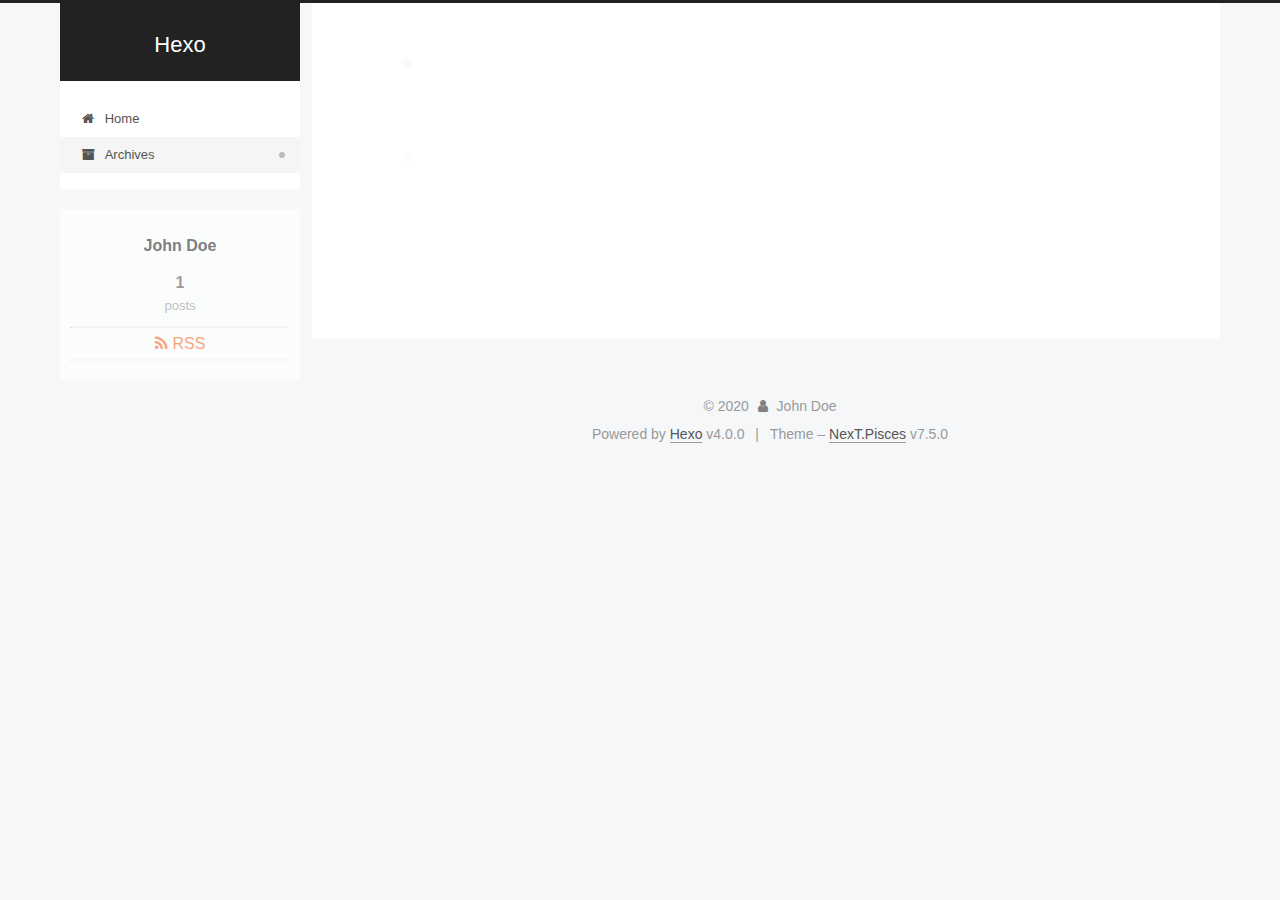
==== commit 965de467: "Site updated: 2020-02-20 11:04:17" ====
--- a/archives/index.html
+++ b/archives/index.html
@@ -22,7 +22,7 @@
   var CONFIG = {
     hostname: new URL('http://yoursite.com').hostname,
     root: '/',
-    scheme: 'Muse',
+    scheme: 'Pisces',
     version: '7.5.0',
     exturl: false,
     sidebar: {"position":"left","display":"post","offset":12,"onmobile":false},
@@ -277,7 +277,7 @@
 <div class="copyright">
   
   &copy; 
-  <span itemprop="copyrightYear">2019</span>
+  <span itemprop="copyrightYear">2020</span>
   <span class="with-love">
     <i class="fa fa-user"></i>
   </span>
@@ -286,7 +286,7 @@
   <div class="powered-by">Powered by <a href="https://hexo.io/" class="theme-link" rel="noopener" target="_blank">Hexo</a> v4.0.0
   </div>
   <span class="post-meta-divider">|</span>
-  <div class="theme-info">Theme – <a href="https://muse.theme-next.org/" class="theme-link" rel="noopener" target="_blank">NexT.Muse</a> v7.5.0
+  <div class="theme-info">Theme – <a href="https://pisces.theme-next.org/" class="theme-link" rel="noopener" target="_blank">NexT.Pisces</a> v7.5.0
   </div>
 
         
@@ -308,7 +308,7 @@
   <script src="/lib/velocity/velocity.min.js"></script>
   <script src="/lib/velocity/velocity.ui.min.js"></script>
 <script src="/js/utils.js"></script><script src="/js/motion.js"></script>
-<script src="/js/schemes/muse.js"></script>
+<script src="/js/schemes/pisces.js"></script>
 <script src="/js/next-boot.js"></script>
 
 
--- a/css/main.css
+++ b/css/main.css
@@ -155,7 +155,7 @@
   height: 100%;
 }
 body {
-  background: #fff;
+  background: #f5f7f9;
   color: #555;
   font-family: 'Lato', "PingFang SC", "Microsoft YaHei", sans-serif;
   font-size: 1em;
@@ -295,10 +295,10 @@
   border-bottom-width: 1px;
 }
 .btn {
-  background: #222;
-  border: 2px solid #222;
-  border-radius: 0;
-  color: #fff;
+  background: #fff;
+  border: 2px solid #555;
+  border-radius: 2px;
+  color: #555;
   display: inline-block;
   font-size: 0.875em;
   line-height: 2;
@@ -310,9 +310,9 @@
   transition-timing-function: ease-in-out;
 }
 .btn:hover {
-  background: #fff;
+  background: #222;
   border-color: #222;
-  color: #222;
+  color: #fff;
 }
 .btn + .btn {
   margin: 0 0 8px 8px;
@@ -877,9 +877,9 @@
   margin: 0.1em 0.2em;
 }
 .comment-button-group .comment-button.active {
-  background: #fff;
+  background: #222;
   border-color: #222;
-  color: #222;
+  color: #fff;
 }
 .comment-position {
   display: none;
@@ -904,16 +904,16 @@
 }
 .main-inner {
   margin: 0 auto;
-  width: 700px;
+  width: calc(100% - 20px);
 }
 @media (min-width: 1200px) {
   .main-inner {
-    width: 800px;
+    width: 1160px;
   }
 }
 @media (min-width: 1600px) {
   .main-inner {
-    width: 900px;
+    width: 73%;
   }
 }
 .header {
@@ -922,16 +922,16 @@
 .header-inner {
   margin: 0 auto;
   position: relative;
-  width: 700px;
+  width: calc(100% - 20px);
 }
 @media (min-width: 1200px) {
   .header-inner {
-    width: 800px;
+    width: 1160px;
   }
 }
 @media (min-width: 1600px) {
   .header-inner {
-    width: 900px;
+    width: 73%;
   }
 }
 .headband {
@@ -968,7 +968,7 @@
   vertical-align: top;
 }
 .site-subtitle {
-  color: #999;
+  color: #ddd;
   font-size: 0.8125em;
   margin-top: 10px;
 }
@@ -1117,23 +1117,23 @@
   display: inline-block;
 }
 .site-author-image {
-  border: 2px solid #333;
+  border: 1px solid #eee;
   display: block;
   height: auto;
   margin: 0 auto;
-  max-width: 96px;
+  max-width: 120px;
   padding: 2px;
 }
 .site-author-name {
-  color: #f5f5f5;
-  font-weight: normal;
-  margin: 5px 0 0;
+  color: #222;
+  font-weight: 600;
+  margin: 0;
   text-align: center;
 }
 .site-description {
   color: #999;
-  font-size: 1em;
-  margin-top: 5px;
+  font-size: 0.8125em;
+  margin-top: 0;
   text-align: center;
 }
 .links-of-author {
@@ -1150,7 +1150,7 @@
 }
 .links-of-author a::before,
 .links-of-author span.exturl::before {
-  background: #f5f1aa;
+  background: #d4ffcd;
   border-radius: 50%;
   content: ' ';
   display: inline-block;
@@ -1248,14 +1248,14 @@
   margin-left: 10px;
 }
 .sidebar-nav li:hover {
-  color: #f5f5f5;
+  color: #fc6423;
 }
 .sidebar-nav .sidebar-nav-active {
-  border-bottom-color: #87daff;
-  color: #87daff;
+  border-bottom-color: #fc6423;
+  color: #fc6423;
 }
 .sidebar-nav .sidebar-nav-active:hover {
-  color: #87daff;
+  color: #fc6423;
 }
 .sidebar-panel {
   display: none;
@@ -1282,7 +1282,7 @@
   }
 }
 .sidebar-toggle:hover .toggle-line {
-  background: #87daff;
+  background: #fc6423;
 }
 .post-toc-wrap {
   overflow-x: hidden;
@@ -1301,16 +1301,16 @@
   padding-left: 0;
 }
 .post-toc ol a {
-  border-bottom-color: #555;
-  color: #999;
+  border-bottom-color: #ccc;
+  color: #666;
   transition-property: all;
   transition-delay: 0s;
   transition-duration: 0.2s;
   transition-timing-function: ease-in-out;
 }
 .post-toc ol a:hover {
-  border-bottom-color: #ccc;
-  color: #ccc;
+  border-bottom-color: #000;
+  color: #000;
 }
 .post-toc .nav-item {
   line-height: 1.8;
@@ -1331,14 +1331,14 @@
   display: block;
 }
 .post-toc .nav .active > a {
-  border-bottom-color: #87daff;
-  color: #87daff;
+  border-bottom-color: #fc6423;
+  color: #fc6423;
 }
 .post-toc .nav .active-current > a {
-  color: #87daff;
+  color: #fc6423;
 }
 .post-toc .nav .active-current > a:hover {
-  color: #87daff;
+  color: #fc6423;
 }
 .site-state {
   display: flex;
@@ -1353,7 +1353,7 @@
   padding: 0 15px;
 }
 .site-state-item:not(:first-child) {
-  border-left: 1px solid #333;
+  border-left: 1px solid #eee;
 }
 .site-state-item a {
   border-bottom: none;
@@ -1361,13 +1361,13 @@
 .site-state-item-count {
   color: inherit;
   display: block;
-  font-size: 1.25em;
+  font-size: 1em;
   font-weight: 600;
   text-align: center;
 }
 .site-state-item-name {
-  color: inherit;
-  font-size: 0.875em;
+  color: #999;
+  font-size: 0.8125em;
 }
 .footer {
   color: #999;
@@ -1387,16 +1387,16 @@
   box-sizing: border-box;
   margin: 0 auto;
   text-align: center;
-  width: 700px;
+  width: calc(100% - 20px);
 }
 @media (min-width: 1200px) {
   .footer-inner {
-    width: 800px;
+    width: 1160px;
   }
 }
 @media (min-width: 1600px) {
   .footer-inner {
-    width: 900px;
+    width: 73%;
   }
 }
 .with-love {
@@ -1472,7 +1472,7 @@
   cursor: pointer;
   font-size: 12px;
   left: 30px;
-  opacity: 1;
+  opacity: 0.6;
   padding: 0 6px;
   position: fixed;
   text-align: center;
@@ -1487,10 +1487,10 @@
   display: none;
 }
 .back-to-top:hover {
-  color: #87daff;
+  color: #fc6423;
 }
 .back-to-top.back-to-top-on {
-  bottom: 19px;
+  bottom: 30px;
 }
 @media (max-width: 991px) {
   .back-to-top {
@@ -2148,136 +2148,329 @@
 .tag-cloud a:hover {
   color: #222 !important;
 }
-@media (max-width: 767px) {
-  .header-inner,
-  .main-inner,
+.header {
+  margin: 0 auto;
+  position: relative;
+  width: calc(100% - 20px);
+}
+@media (min-width: 1200px) {
+  .header {
+    width: 1160px;
+  }
+}
+@media (min-width: 1600px) {
+  .header {
+    width: 73%;
+  }
+}
+@media (max-width: 991px) {
+  .header {
+    width: auto;
+  }
+}
+.header-inner {
+  background: #fff;
+  border-radius: initial;
+  box-shadow: initial;
+  overflow: hidden;
+  padding: 0;
+  position: absolute;
+  top: 0;
+  width: 240px;
+}
+@media (min-width: 1200px) {
+  .header-inner {
+    width: 240px;
+  }
+}
+@media (max-width: 991px) {
+  .header-inner {
+    border-radius: initial;
+    position: relative;
+    width: auto;
+  }
+}
+.main::before,
+.main::after {
+  content: ' ';
+  display: table;
+}
+.main::after {
+  clear: both;
+}
+@media (max-width: 991px) {
+  .main-inner {
+    width: auto;
+  }
+}
+.content-wrap {
+  background: #fff;
+  border-radius: initial;
+  box-shadow: initial;
+  box-sizing: border-box;
+  float: right;
+  padding: 40px;
+  width: calc(100% - 252px);
+}
+@media (max-width: 991px) {
+  .content-wrap {
+    border-radius: initial;
+    padding: 20px;
+    width: 100%;
+  }
+}
+.sidebar {
+  background: #f5f7f9;
+  box-shadow: none;
+  float: left;
+  position: static;
+  width: 240px;
+}
+@media (max-width: 991px) {
+  .sidebar {
+    display: none;
+  }
+}
+.sidebar-toggle {
+  display: none;
+}
+.footer-inner {
+  padding-left: 260px;
+}
+.back-to-top {
+  left: auto;
+  right: 30px;
+}
+@media (max-width: 991px) {
+  .back-to-top {
+    right: 20px;
+  }
+}
+@media (max-width: 991px) {
   .footer-inner {
+    padding-left: 0;
+    padding-right: 0;
     width: auto;
   }
 }
-.header-inner {
-  padding-top: 100px;
-}
-@media (max-width: 767px) {
-  .header-inner {
-    padding-top: 50px;
-  }
-}
-.main-inner {
-  padding-bottom: 60px;
-}
-.content {
-  padding-top: 70px;
-}
-@media (max-width: 767px) {
-  .content {
-    padding-top: 35px;
-  }
-}
-embed {
-  display: block;
-  margin: 0 auto 25px auto;
-}
-.custom-logo .site-meta-headline {
-  text-align: center;
-}
-.custom-logo .brand {
+.site-brand-container {
+  position: relative;
+}
+.site-meta {
+  background: #222;
+  color: #fff;
+  padding: 20px 0;
+}
+@media (max-width: 991px) {
+  .site-meta {
+    box-shadow: 0 0 16px rgba(0,0,0,0.5);
+  }
+}
+.brand {
   background: none;
-}
-.custom-logo .site-title {
-  color: #222;
-  margin: 10px auto 0;
-}
-.custom-logo .site-title a {
-  border: 0;
+  padding: 0;
+}
+.brand:hover {
+  color: #fff;
+}
+.site-subtitle {
+  font-weight: initial;
+  margin: 10px 10px 0;
 }
 .custom-logo-image {
+  margin-top: 20px;
+}
+@media (max-width: 991px) {
+  .custom-logo-image {
+    display: none;
+  }
+}
+.site-nav-toggle {
+  left: 20px;
+  top: 50%;
+  transform: translateY(-50%);
+}
+@media (min-width: 768px) and (max-width: 991px) {
+  .site-nav-toggle {
+    display: block;
+  }
+}
+.site-nav-toggle .toggle .toggle-line {
   background: #fff;
-  margin: 0 auto;
-  max-width: 150px;
-  padding: 5px;
-}
-@media (max-width: 767px) {
+}
+.site-nav {
+  border-top: none;
+}
+@media (min-width: 768px) and (max-width: 991px) {
   .site-nav {
-    background: #fff;
-    border-bottom: 1px solid #ddd;
-    left: 0;
-    margin: 0;
-    padding: 0;
-    width: 100%;
-  }
-}
-.site-nav-toggle {
-  top: 50px;
-}
-@media (max-width: 767px) {
-  .menu {
-    text-align: left;
+    display: none;
   }
 }
 .menu-item-active a,
 .menu .menu-item a:hover,
 .menu .menu-item span.exturl:hover {
-  border-bottom: 1px solid #222 !important;
-  color: #222;
-}
-@media (max-width: 767px) {
-  .menu-item-active a,
-  .menu .menu-item a:hover,
-  .menu .menu-item span.exturl:hover {
-    border-bottom: 1px dotted #ddd !important;
-  }
-}
-@media (max-width: 767px) {
-  .menu .menu-item {
-    display: block;
-    margin: 0 10px;
-    vertical-align: top;
-  }
+  background: #f5f5f5;
+}
+.menu-item-active a::after,
+.menu .menu-item a:hover::after,
+.menu .menu-item span.exturl:hover::after {
+  background: #bbb;
+  border-radius: 50%;
+  content: ' ';
+  height: 6px;
+  margin-top: -3px;
+  position: absolute;
+  right: 15px;
+  top: 50%;
+  width: 6px;
+}
+.menu .menu-item {
+  display: block;
+  margin: 0;
 }
 .menu .menu-item a,
 .menu .menu-item span.exturl {
-  border-bottom: 1px solid transparent;
-}
-@media (max-width: 767px) {
-  .menu .menu-item a,
-  .menu .menu-item span.exturl {
-    padding: 5px 10px;
-  }
-}
-@media (min-width: 768px) and (max-width: 991px) {
-  .menu .menu-item .fa {
-    display: block;
-    line-height: 2;
-    margin-right: 0;
-    width: 100%;
-  }
-}
-@media (min-width: 992px) {
-  .menu .menu-item .fa {
-    display: block;
-    line-height: 2;
-    margin-right: 0;
-    width: 100%;
-  }
+  padding: 5px 20px;
+  position: relative;
+  text-align: left;
+  transition-property: background-color;
 }
 .menu .menu-item .badge {
+  background: #ccc;
+  border-radius: 10px;
+  color: #fff;
+  float: right;
+  padding: 2px 5px;
+  text-shadow: 1px 1px 0 rgba(0,0,0,0.1);
+  vertical-align: middle;
+}
+.sub-menu {
+  background: #fff;
+  border-bottom: 1px solid #ddd;
+  margin: 0;
+  padding: 6px 0;
+}
+.sub-menu .menu-item {
+  display: inline-block;
+}
+.sub-menu .menu-item a,
+.sub-menu .menu-item span.exturl {
+  margin: 5px 10px;
+  padding: initial;
+}
+.sub-menu .menu-item a:hover,
+.sub-menu .menu-item span.exturl:hover {
+  background: initial;
+  color: #fc6423;
+}
+.sub-menu .menu-item a::after,
+.sub-menu .menu-item span.exturl::after {
+  content: initial !important;
+}
+.sub-menu .menu-item-active a {
+  background: #fff;
+  border-bottom-color: #fc6423;
+  color: #fc6423;
+}
+.sub-menu .menu-item-active a:hover {
+  background: #fff;
+  border-bottom-color: #fc6423;
+}
+.sidebar {
+  bottom: auto;
+  right: auto;
+}
+.sidebar a,
+.sidebar span.exturl {
+  color: #555;
+}
+.sidebar a:hover,
+.sidebar span.exturl:hover {
+  border-bottom-color: #222;
+  color: #222;
+}
+.sidebar-inner {
+  background: #fff;
+  border-radius: initial;
+  box-shadow: initial;
+  box-sizing: border-box;
+  color: #555;
+  width: 240px;
+  opacity: 0;
+}
+.sidebar-inner.affix {
+  position: fixed;
+  top: 12px;
+}
+.sidebar-inner.affix-bottom {
+  position: absolute;
+}
+.site-state-item {
+  padding: 0 10px;
+}
+.feed-link,
+.chat {
+  border-bottom: 1px dotted #ccc;
+  border-top: 1px dotted #ccc;
+  margin-top: 10px;
+  text-align: center;
+}
+.feed-link a,
+.chat a {
+  border: 0;
+  color: #fc6423;
+  display: block;
+}
+.feed-link a:hover,
+.chat a:hover {
+  background: none;
+  border: 0;
+  color: #e34603;
+}
+.feed-link a:hover .fa,
+.chat a:hover .fa {
+  color: #e34603;
+}
+.links-of-author {
+  display: flex;
+  flex-wrap: wrap;
+  margin-top: 10px;
+  justify-content: center;
+}
+.links-of-author-item {
+  margin: 5px 0 0;
+  width: 50%;
+}
+.links-of-author-item a,
+.links-of-author-item span.exturl {
+  box-sizing: border-box;
+  display: inline-block;
+  margin-bottom: 0;
+  margin-right: 0;
+  max-width: 216px;
+  overflow: hidden;
+  padding: 0 5px;
+  text-overflow: ellipsis;
+  white-space: nowrap;
+}
+.links-of-author-item a,
+.links-of-author-item span.exturl {
+  border-bottom: none;
+  display: block;
+  text-decoration: none;
+}
+.links-of-author-item a::before,
+.links-of-author-item span.exturl::before {
+  display: none;
+}
+.links-of-author-item a:hover,
+.links-of-author-item span.exturl:hover {
   background: #eee;
-  padding: 1px 4px;
-}
-.sub-menu {
-  margin: 10px 0;
-}
-.sub-menu .menu-item {
-  display: inline-block;
-}
-.sidebar {
-  left: -320px;
-}
-.sidebar.sidebar-active {
-  left: 0;
-}
-.sidebar {
-  transition: all 0.4s;
-  width: 320px;
-}
+  border-radius: 4px;
+}
+.links-of-author-item .fa {
+  margin-right: 2px;
+}
+.links-of-blogroll-item {
+  padding: 0;
+}
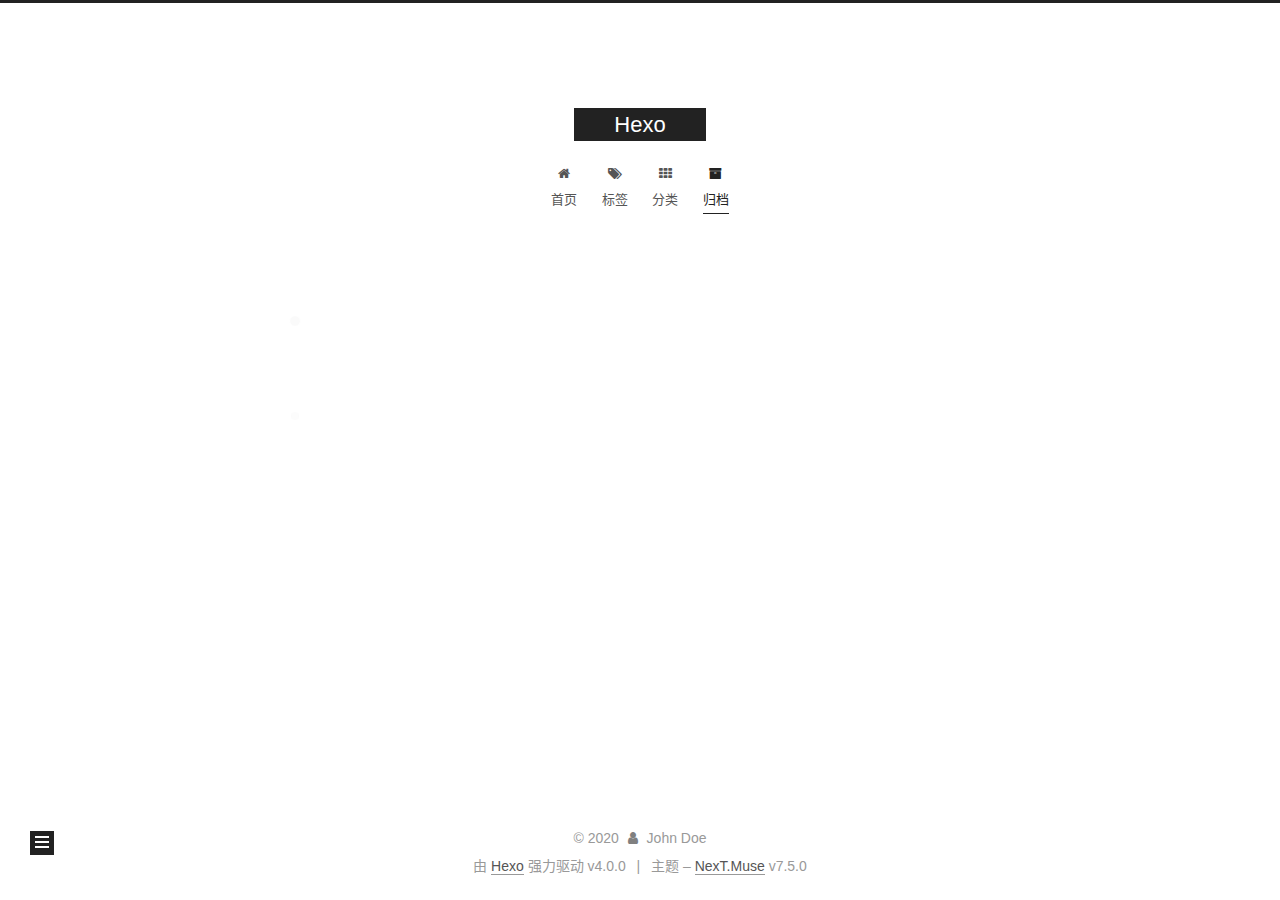
==== commit 911e799f: "Site updated: 2020-02-20 14:24:11" ====
--- a/archives/index.html
+++ b/archives/index.html
@@ -1,5 +1,5 @@
 <!DOCTYPE html>
-<html lang="en">
+<html lang="zh-CN">
 <head>
   <meta charset="UTF-8">
 <meta name="viewport" content="width=device-width, initial-scale=1, maximum-scale=2">
@@ -22,7 +22,7 @@
   var CONFIG = {
     hostname: new URL('http://yoursite.com').hostname,
     root: '/',
-    scheme: 'Pisces',
+    scheme: 'Muse',
     version: '7.5.0',
     exturl: false,
     sidebar: {"position":"left","display":"post","offset":12,"onmobile":false},
@@ -51,7 +51,7 @@
 <meta property="og:title" content="Hexo">
 <meta property="og:url" content="http:&#x2F;&#x2F;yoursite.com&#x2F;archives&#x2F;index.html">
 <meta property="og:site_name" content="Hexo">
-<meta property="og:locale" content="en">
+<meta property="og:locale" content="zh-CN">
 <meta name="twitter:card" content="summary">
 
 <link rel="canonical" href="http://yoursite.com/archives/">
@@ -68,7 +68,7 @@
   };
 </script>
 
-  <title>Archive | Hexo</title>
+  <title>归档 | Hexo</title>
   
 
 
@@ -119,7 +119,7 @@
   </div>
 
   <div class="site-nav-toggle">
-    <div class="toggle" aria-label="Toggle navigation bar">
+    <div class="toggle" aria-label="切换导航栏">
       <span class="toggle-line toggle-line-first"></span>
       <span class="toggle-line toggle-line-middle"></span>
       <span class="toggle-line toggle-line-last"></span>
@@ -133,12 +133,22 @@
   <ul id="menu" class="menu">
         <li class="menu-item menu-item-home">
 
-    <a href="/" rel="section"><i class="fa fa-fw fa-home"></i>Home</a>
+    <a href="/" rel="section"><i class="fa fa-fw fa-home"></i>首页</a>
+
+  </li>
+        <li class="menu-item menu-item-tags">
+
+    <a href="/tags/" rel="section"><i class="fa fa-fw fa-tags"></i>标签</a>
+
+  </li>
+        <li class="menu-item menu-item-categories">
+
+    <a href="/categories/" rel="section"><i class="fa fa-fw fa-th"></i>分类</a>
 
   </li>
         <li class="menu-item menu-item-archives">
 
-    <a href="/archives/" rel="section"><i class="fa fa-fw fa-archive"></i>Archives</a>
+    <a href="/archives/" rel="section"><i class="fa fa-fw fa-archive"></i>归档</a>
 
   </li>
   </ul>
@@ -168,12 +178,12 @@
   <div class="post-block">
     <div class="posts-collapse">
       <div class="collection-title">
-        <span class="collection-header">Um..! 1 post. Keep on posting.</span>
+        <span class="collection-header">嗯..! 目前共计 1 篇日志。 继续努力。</span>
       </div>
 
       
     <div class="collection-year">
-      <h1 class="collection-header">2019</h1>
+      <h1 class="collection-header">2020</h1>
     </div>
 
   <article itemscope itemtype="http://schema.org/Article">
@@ -181,15 +191,15 @@
 
       <div class="post-meta">
         <time itemprop="dateCreated"
-              datetime="2019-11-25T11:24:04+08:00"
-              content="2019-11-25">
-          11-25
+              datetime="2020-02-20T13:16:00+08:00"
+              content="2020-02-20">
+          02-20
         </time>
       </div>
 
       <h2 class="post-title">
-          <a class="post-title-link" href="/2019/11/25/hello-world/" itemprop="url">
-            <span itemprop="name">Hello World</span>
+          <a class="post-title-link" href="/2020/02/20/%E5%90%B4%E7%9F%A5%E5%B0%91%E5%B9%B4/" itemprop="url">
+            <span itemprop="name">吴知少年</span>
           </a>
       </h2>
 
@@ -224,10 +234,10 @@
 
       <ul class="sidebar-nav motion-element">
         <li class="sidebar-nav-toc">
-          Table of Contents
+          文章目录
         </li>
         <li class="sidebar-nav-overview">
-          Overview
+          站点概览
         </li>
       </ul>
 
@@ -247,7 +257,7 @@
           <a href="/archives/">
         
           <span class="site-state-item-count">1</span>
-          <span class="site-state-item-name">posts</span>
+          <span class="site-state-item-name">日志</span>
         </a>
       </div>
   </nav>
@@ -283,10 +293,10 @@
   </span>
   <span class="author" itemprop="copyrightHolder">John Doe</span>
 </div>
-  <div class="powered-by">Powered by <a href="https://hexo.io/" class="theme-link" rel="noopener" target="_blank">Hexo</a> v4.0.0
+  <div class="powered-by">由 <a href="https://hexo.io/" class="theme-link" rel="noopener" target="_blank">Hexo</a> 强力驱动 v4.0.0
   </div>
   <span class="post-meta-divider">|</span>
-  <div class="theme-info">Theme – <a href="https://pisces.theme-next.org/" class="theme-link" rel="noopener" target="_blank">NexT.Pisces</a> v7.5.0
+  <div class="theme-info">主题 – <a href="https://muse.theme-next.org/" class="theme-link" rel="noopener" target="_blank">NexT.Muse</a> v7.5.0
   </div>
 
         
@@ -308,7 +318,7 @@
   <script src="/lib/velocity/velocity.min.js"></script>
   <script src="/lib/velocity/velocity.ui.min.js"></script>
 <script src="/js/utils.js"></script><script src="/js/motion.js"></script>
-<script src="/js/schemes/pisces.js"></script>
+<script src="/js/schemes/muse.js"></script>
 <script src="/js/next-boot.js"></script>
 
 
--- a/css/main.css
+++ b/css/main.css
@@ -155,7 +155,7 @@
   height: 100%;
 }
 body {
-  background: #f5f7f9;
+  background: #fff;
   color: #555;
   font-family: 'Lato', "PingFang SC", "Microsoft YaHei", sans-serif;
   font-size: 1em;
@@ -295,10 +295,10 @@
   border-bottom-width: 1px;
 }
 .btn {
-  background: #fff;
-  border: 2px solid #555;
-  border-radius: 2px;
-  color: #555;
+  background: #222;
+  border: 2px solid #222;
+  border-radius: 0;
+  color: #fff;
   display: inline-block;
   font-size: 0.875em;
   line-height: 2;
@@ -310,9 +310,9 @@
   transition-timing-function: ease-in-out;
 }
 .btn:hover {
-  background: #222;
+  background: #fff;
   border-color: #222;
-  color: #fff;
+  color: #222;
 }
 .btn + .btn {
   margin: 0 0 8px 8px;
@@ -877,9 +877,9 @@
   margin: 0.1em 0.2em;
 }
 .comment-button-group .comment-button.active {
-  background: #222;
+  background: #fff;
   border-color: #222;
-  color: #fff;
+  color: #222;
 }
 .comment-position {
   display: none;
@@ -904,16 +904,16 @@
 }
 .main-inner {
   margin: 0 auto;
-  width: calc(100% - 20px);
+  width: 700px;
 }
 @media (min-width: 1200px) {
   .main-inner {
-    width: 1160px;
+    width: 800px;
   }
 }
 @media (min-width: 1600px) {
   .main-inner {
-    width: 73%;
+    width: 900px;
   }
 }
 .header {
@@ -922,16 +922,16 @@
 .header-inner {
   margin: 0 auto;
   position: relative;
-  width: calc(100% - 20px);
+  width: 700px;
 }
 @media (min-width: 1200px) {
   .header-inner {
-    width: 1160px;
+    width: 800px;
   }
 }
 @media (min-width: 1600px) {
   .header-inner {
-    width: 73%;
+    width: 900px;
   }
 }
 .headband {
@@ -968,7 +968,7 @@
   vertical-align: top;
 }
 .site-subtitle {
-  color: #ddd;
+  color: #999;
   font-size: 0.8125em;
   margin-top: 10px;
 }
@@ -1117,23 +1117,23 @@
   display: inline-block;
 }
 .site-author-image {
-  border: 1px solid #eee;
+  border: 2px solid #333;
   display: block;
   height: auto;
   margin: 0 auto;
-  max-width: 120px;
+  max-width: 96px;
   padding: 2px;
 }
 .site-author-name {
-  color: #222;
-  font-weight: 600;
-  margin: 0;
+  color: #f5f5f5;
+  font-weight: normal;
+  margin: 5px 0 0;
   text-align: center;
 }
 .site-description {
   color: #999;
-  font-size: 0.8125em;
-  margin-top: 0;
+  font-size: 1em;
+  margin-top: 5px;
   text-align: center;
 }
 .links-of-author {
@@ -1150,7 +1150,7 @@
 }
 .links-of-author a::before,
 .links-of-author span.exturl::before {
-  background: #d4ffcd;
+  background: #33b654;
   border-radius: 50%;
   content: ' ';
   display: inline-block;
@@ -1248,14 +1248,14 @@
   margin-left: 10px;
 }
 .sidebar-nav li:hover {
-  color: #fc6423;
+  color: #f5f5f5;
 }
 .sidebar-nav .sidebar-nav-active {
-  border-bottom-color: #fc6423;
-  color: #fc6423;
+  border-bottom-color: #87daff;
+  color: #87daff;
 }
 .sidebar-nav .sidebar-nav-active:hover {
-  color: #fc6423;
+  color: #87daff;
 }
 .sidebar-panel {
   display: none;
@@ -1282,7 +1282,7 @@
   }
 }
 .sidebar-toggle:hover .toggle-line {
-  background: #fc6423;
+  background: #87daff;
 }
 .post-toc-wrap {
   overflow-x: hidden;
@@ -1301,16 +1301,16 @@
   padding-left: 0;
 }
 .post-toc ol a {
-  border-bottom-color: #ccc;
-  color: #666;
+  border-bottom-color: #555;
+  color: #999;
   transition-property: all;
   transition-delay: 0s;
   transition-duration: 0.2s;
   transition-timing-function: ease-in-out;
 }
 .post-toc ol a:hover {
-  border-bottom-color: #000;
-  color: #000;
+  border-bottom-color: #ccc;
+  color: #ccc;
 }
 .post-toc .nav-item {
   line-height: 1.8;
@@ -1331,14 +1331,14 @@
   display: block;
 }
 .post-toc .nav .active > a {
-  border-bottom-color: #fc6423;
-  color: #fc6423;
+  border-bottom-color: #87daff;
+  color: #87daff;
 }
 .post-toc .nav .active-current > a {
-  color: #fc6423;
+  color: #87daff;
 }
 .post-toc .nav .active-current > a:hover {
-  color: #fc6423;
+  color: #87daff;
 }
 .site-state {
   display: flex;
@@ -1353,7 +1353,7 @@
   padding: 0 15px;
 }
 .site-state-item:not(:first-child) {
-  border-left: 1px solid #eee;
+  border-left: 1px solid #333;
 }
 .site-state-item a {
   border-bottom: none;
@@ -1361,13 +1361,13 @@
 .site-state-item-count {
   color: inherit;
   display: block;
-  font-size: 1em;
+  font-size: 1.25em;
   font-weight: 600;
   text-align: center;
 }
 .site-state-item-name {
-  color: #999;
-  font-size: 0.8125em;
+  color: inherit;
+  font-size: 0.875em;
 }
 .footer {
   color: #999;
@@ -1387,16 +1387,16 @@
   box-sizing: border-box;
   margin: 0 auto;
   text-align: center;
-  width: calc(100% - 20px);
+  width: 700px;
 }
 @media (min-width: 1200px) {
   .footer-inner {
-    width: 1160px;
+    width: 800px;
   }
 }
 @media (min-width: 1600px) {
   .footer-inner {
-    width: 73%;
+    width: 900px;
   }
 }
 .with-love {
@@ -1472,7 +1472,7 @@
   cursor: pointer;
   font-size: 12px;
   left: 30px;
-  opacity: 0.6;
+  opacity: 1;
   padding: 0 6px;
   position: fixed;
   text-align: center;
@@ -1487,10 +1487,10 @@
   display: none;
 }
 .back-to-top:hover {
-  color: #fc6423;
+  color: #87daff;
 }
 .back-to-top.back-to-top-on {
-  bottom: 30px;
+  bottom: 19px;
 }
 @media (max-width: 991px) {
   .back-to-top {
@@ -2148,329 +2148,136 @@
 .tag-cloud a:hover {
   color: #222 !important;
 }
-.header {
+@media (max-width: 767px) {
+  .header-inner,
+  .main-inner,
+  .footer-inner {
+    width: auto;
+  }
+}
+.header-inner {
+  padding-top: 100px;
+}
+@media (max-width: 767px) {
+  .header-inner {
+    padding-top: 50px;
+  }
+}
+.main-inner {
+  padding-bottom: 60px;
+}
+.content {
+  padding-top: 70px;
+}
+@media (max-width: 767px) {
+  .content {
+    padding-top: 35px;
+  }
+}
+embed {
+  display: block;
+  margin: 0 auto 25px auto;
+}
+.custom-logo .site-meta-headline {
+  text-align: center;
+}
+.custom-logo .brand {
+  background: none;
+}
+.custom-logo .site-title {
+  color: #222;
+  margin: 10px auto 0;
+}
+.custom-logo .site-title a {
+  border: 0;
+}
+.custom-logo-image {
+  background: #fff;
   margin: 0 auto;
-  position: relative;
-  width: calc(100% - 20px);
-}
-@media (min-width: 1200px) {
-  .header {
-    width: 1160px;
-  }
-}
-@media (min-width: 1600px) {
-  .header {
-    width: 73%;
-  }
-}
-@media (max-width: 991px) {
-  .header {
-    width: auto;
-  }
-}
-.header-inner {
-  background: #fff;
-  border-radius: initial;
-  box-shadow: initial;
-  overflow: hidden;
-  padding: 0;
-  position: absolute;
-  top: 0;
-  width: 240px;
-}
-@media (min-width: 1200px) {
-  .header-inner {
-    width: 240px;
-  }
-}
-@media (max-width: 991px) {
-  .header-inner {
-    border-radius: initial;
-    position: relative;
-    width: auto;
-  }
-}
-.main::before,
-.main::after {
-  content: ' ';
-  display: table;
-}
-.main::after {
-  clear: both;
-}
-@media (max-width: 991px) {
-  .main-inner {
-    width: auto;
-  }
-}
-.content-wrap {
-  background: #fff;
-  border-radius: initial;
-  box-shadow: initial;
-  box-sizing: border-box;
-  float: right;
-  padding: 40px;
-  width: calc(100% - 252px);
-}
-@media (max-width: 991px) {
-  .content-wrap {
-    border-radius: initial;
-    padding: 20px;
+  max-width: 150px;
+  padding: 5px;
+}
+@media (max-width: 767px) {
+  .site-nav {
+    background: #fff;
+    border-bottom: 1px solid #ddd;
+    left: 0;
+    margin: 0;
+    padding: 0;
     width: 100%;
   }
 }
-.sidebar {
-  background: #f5f7f9;
-  box-shadow: none;
-  float: left;
-  position: static;
-  width: 240px;
-}
-@media (max-width: 991px) {
-  .sidebar {
-    display: none;
-  }
-}
-.sidebar-toggle {
-  display: none;
-}
-.footer-inner {
-  padding-left: 260px;
-}
-.back-to-top {
-  left: auto;
-  right: 30px;
-}
-@media (max-width: 991px) {
-  .back-to-top {
-    right: 20px;
-  }
-}
-@media (max-width: 991px) {
-  .footer-inner {
-    padding-left: 0;
-    padding-right: 0;
-    width: auto;
-  }
-}
-.site-brand-container {
-  position: relative;
-}
-.site-meta {
-  background: #222;
-  color: #fff;
-  padding: 20px 0;
-}
-@media (max-width: 991px) {
-  .site-meta {
-    box-shadow: 0 0 16px rgba(0,0,0,0.5);
-  }
-}
-.brand {
-  background: none;
-  padding: 0;
-}
-.brand:hover {
-  color: #fff;
-}
-.site-subtitle {
-  font-weight: initial;
-  margin: 10px 10px 0;
-}
-.custom-logo-image {
-  margin-top: 20px;
-}
-@media (max-width: 991px) {
-  .custom-logo-image {
-    display: none;
-  }
-}
 .site-nav-toggle {
-  left: 20px;
-  top: 50%;
-  transform: translateY(-50%);
-}
-@media (min-width: 768px) and (max-width: 991px) {
-  .site-nav-toggle {
-    display: block;
-  }
-}
-.site-nav-toggle .toggle .toggle-line {
-  background: #fff;
-}
-.site-nav {
-  border-top: none;
-}
-@media (min-width: 768px) and (max-width: 991px) {
-  .site-nav {
-    display: none;
+  top: 50px;
+}
+@media (max-width: 767px) {
+  .menu {
+    text-align: left;
   }
 }
 .menu-item-active a,
 .menu .menu-item a:hover,
 .menu .menu-item span.exturl:hover {
-  background: #f5f5f5;
-}
-.menu-item-active a::after,
-.menu .menu-item a:hover::after,
-.menu .menu-item span.exturl:hover::after {
-  background: #bbb;
-  border-radius: 50%;
-  content: ' ';
-  height: 6px;
-  margin-top: -3px;
-  position: absolute;
-  right: 15px;
-  top: 50%;
-  width: 6px;
-}
-.menu .menu-item {
-  display: block;
-  margin: 0;
+  border-bottom: 1px solid #222 !important;
+  color: #222;
+}
+@media (max-width: 767px) {
+  .menu-item-active a,
+  .menu .menu-item a:hover,
+  .menu .menu-item span.exturl:hover {
+    border-bottom: 1px dotted #ddd !important;
+  }
+}
+@media (max-width: 767px) {
+  .menu .menu-item {
+    display: block;
+    margin: 0 10px;
+    vertical-align: top;
+  }
 }
 .menu .menu-item a,
 .menu .menu-item span.exturl {
-  padding: 5px 20px;
-  position: relative;
-  text-align: left;
-  transition-property: background-color;
+  border-bottom: 1px solid transparent;
+}
+@media (max-width: 767px) {
+  .menu .menu-item a,
+  .menu .menu-item span.exturl {
+    padding: 5px 10px;
+  }
+}
+@media (min-width: 768px) and (max-width: 991px) {
+  .menu .menu-item .fa {
+    display: block;
+    line-height: 2;
+    margin-right: 0;
+    width: 100%;
+  }
+}
+@media (min-width: 992px) {
+  .menu .menu-item .fa {
+    display: block;
+    line-height: 2;
+    margin-right: 0;
+    width: 100%;
+  }
 }
 .menu .menu-item .badge {
-  background: #ccc;
-  border-radius: 10px;
-  color: #fff;
-  float: right;
-  padding: 2px 5px;
-  text-shadow: 1px 1px 0 rgba(0,0,0,0.1);
-  vertical-align: middle;
+  background: #eee;
+  padding: 1px 4px;
 }
 .sub-menu {
-  background: #fff;
-  border-bottom: 1px solid #ddd;
-  margin: 0;
-  padding: 6px 0;
+  margin: 10px 0;
 }
 .sub-menu .menu-item {
   display: inline-block;
 }
-.sub-menu .menu-item a,
-.sub-menu .menu-item span.exturl {
-  margin: 5px 10px;
-  padding: initial;
-}
-.sub-menu .menu-item a:hover,
-.sub-menu .menu-item span.exturl:hover {
-  background: initial;
-  color: #fc6423;
-}
-.sub-menu .menu-item a::after,
-.sub-menu .menu-item span.exturl::after {
-  content: initial !important;
-}
-.sub-menu .menu-item-active a {
-  background: #fff;
-  border-bottom-color: #fc6423;
-  color: #fc6423;
-}
-.sub-menu .menu-item-active a:hover {
-  background: #fff;
-  border-bottom-color: #fc6423;
-}
 .sidebar {
-  bottom: auto;
-  right: auto;
-}
-.sidebar a,
-.sidebar span.exturl {
-  color: #555;
-}
-.sidebar a:hover,
-.sidebar span.exturl:hover {
-  border-bottom-color: #222;
-  color: #222;
-}
-.sidebar-inner {
-  background: #fff;
-  border-radius: initial;
-  box-shadow: initial;
-  box-sizing: border-box;
-  color: #555;
-  width: 240px;
-  opacity: 0;
-}
-.sidebar-inner.affix {
-  position: fixed;
-  top: 12px;
-}
-.sidebar-inner.affix-bottom {
-  position: absolute;
-}
-.site-state-item {
-  padding: 0 10px;
-}
-.feed-link,
-.chat {
-  border-bottom: 1px dotted #ccc;
-  border-top: 1px dotted #ccc;
-  margin-top: 10px;
-  text-align: center;
-}
-.feed-link a,
-.chat a {
-  border: 0;
-  color: #fc6423;
-  display: block;
-}
-.feed-link a:hover,
-.chat a:hover {
-  background: none;
-  border: 0;
-  color: #e34603;
-}
-.feed-link a:hover .fa,
-.chat a:hover .fa {
-  color: #e34603;
-}
-.links-of-author {
-  display: flex;
-  flex-wrap: wrap;
-  margin-top: 10px;
-  justify-content: center;
-}
-.links-of-author-item {
-  margin: 5px 0 0;
-  width: 50%;
-}
-.links-of-author-item a,
-.links-of-author-item span.exturl {
-  box-sizing: border-box;
-  display: inline-block;
-  margin-bottom: 0;
-  margin-right: 0;
-  max-width: 216px;
-  overflow: hidden;
-  padding: 0 5px;
-  text-overflow: ellipsis;
-  white-space: nowrap;
-}
-.links-of-author-item a,
-.links-of-author-item span.exturl {
-  border-bottom: none;
-  display: block;
-  text-decoration: none;
-}
-.links-of-author-item a::before,
-.links-of-author-item span.exturl::before {
-  display: none;
-}
-.links-of-author-item a:hover,
-.links-of-author-item span.exturl:hover {
-  background: #eee;
-  border-radius: 4px;
-}
-.links-of-author-item .fa {
-  margin-right: 2px;
-}
-.links-of-blogroll-item {
-  padding: 0;
-}
+  left: -320px;
+}
+.sidebar.sidebar-active {
+  left: 0;
+}
+.sidebar {
+  transition: all 0.4s;
+  width: 320px;
+}
